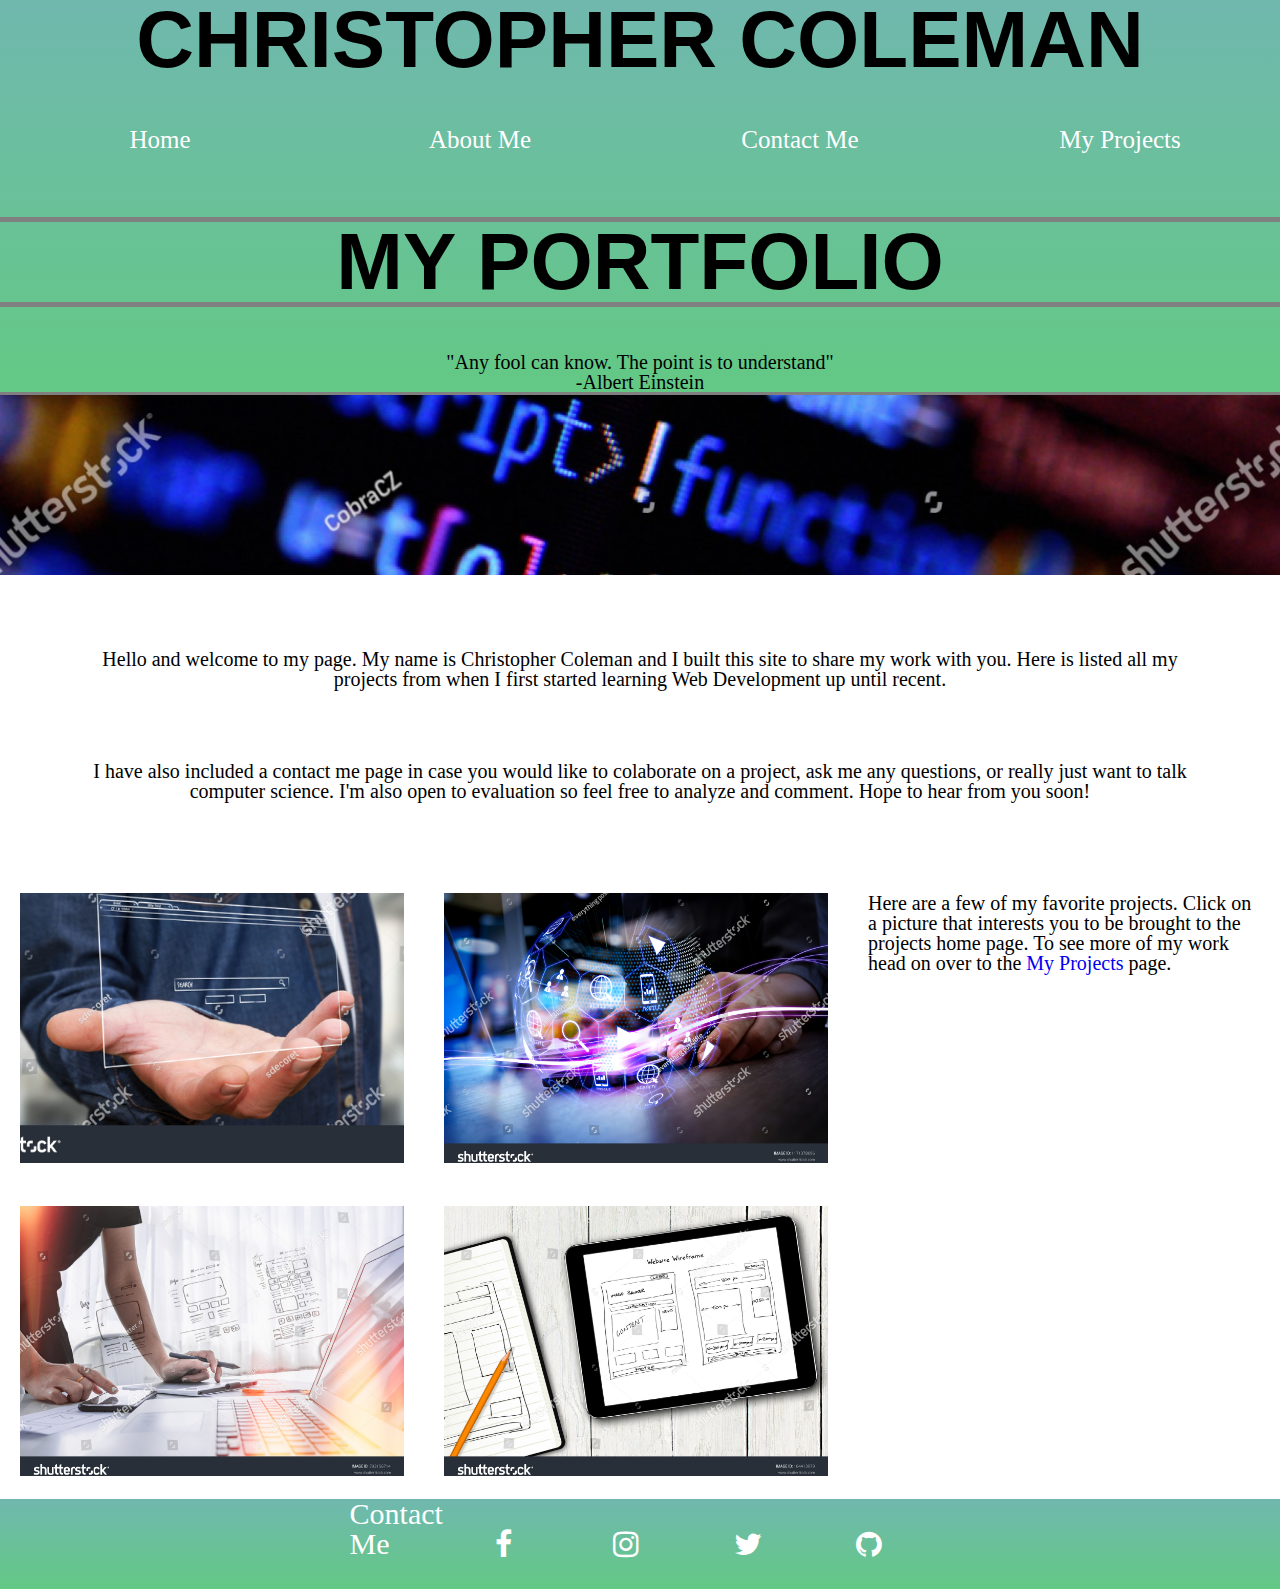
==== index.html @ 4df23dd8 "Done 4 2day" ====
<!DOCTYPE html>
<html lang="en">
<head>
    <meta charset="UTF-8">
    <meta name="viewport" content="width=device-width, initial-scale=1.0">
    <link rel="stylesheet" href="assets/stylesheets/index.css">
    <link rel="stylesheet" href="https://cdnjs.cloudflare.com/ajax/libs/font-awesome/4.7.0/css/font-awesome.min.css">
    <title>Coleman Portfolio | Home</title>
</head>
<body>
    <div class="wrapper">
        <!-- Header -->
        <header class="header">
            <h1>Christopher Coleman</h1>
            <nav class="nav">
                <a href="/index.html">Home</a>
                <a href="/about.html">About Me</a>
                <a href="/contact.html">Contact Me</a>
                <a href="/projects.html">My Projects</a>
            </nav>
            <h1 class="title">My Portfolio</h1>
            <p>"Any fool can know. The point is to understand"<br> -Albert Einstein</p>
        </header>
        
        <!-- Main article: Whats in the site-->
        <article class="welcome">
            <img src="/assets/images/code-pic.jpg" alt="Computer running code">
            <p>Hello and welcome to my page. My name is Christopher Coleman and I built this site to share my work with you. Here is listed all my projects from when I first started learning Web Development up until recent.</p>
            <p>I have also included a contact me page in case you would like to colaborate on a project, ask me any questions, or really just want to talk computer science. I'm also open to evaluation so feel free to analyze and comment. Hope to hear from you soon!</p>
        </article>

        <!-- Gallery -->
        <section  class="sampleProjects">
            <div class="projectsGallery">
                <a href="#"><img src="/assets/images/sampleImage1.jpg" alt="Sample Project One"></a>
                <a href="#"><img src="/assets/images/sampleImage2.jpg" alt="Sample Project One"></a>
                <p>Here are a few of my favorite projects. Click on a picture that interests you to be brought to the projects home page. To see more of my work head on over to the <a href="#">My Projects</a> page.</p>
                <a href="#"><img src="/assets/images/sampleImage3.jpg" alt="Sample Project One"></a>
                <a href="#"><img src="/assets/images/sampleImage4.jpg" alt="Sample Project One"></a>
                
            </div>
        </section>

        <!-- Footer -->
        <footer class="footer">
            <nav class="nav footerNav">
                <p>Contact Me</p>
                <a href="#" class="fa fa-facebook"></a>
                <a href="#" class="fa fa-instagram"></a>
                <a href="#" class="fa fa-twitter"></a>
                <a href="#" class="fa fa-github"></a>

            </nav>
        </footer>
    </div>
</body>
</html>
---- assets/stylesheets/index.css ----
/*
---- CSS Reset ----
*/
html,body,div,span,object,iframe,h1,h2,h3,h4,h5,h6,p,blockquote,pre,abbr,address,cite,code,del,dfn,em,img,ins,kbd,q,samp,small,strong,sub,sup,var,b,i,dl,dt,dd,ol,ul,li,fieldset,form,label,legend,table,caption,tbody,tfoot,thead,tr,th,td,article,aside,canvas,details,figcaption,figure,footer,header,hgroup,menu,nav,section,summary,time,mark,audio,video{margin:0;padding:0;border:0;outline:0;font-size:100%;vertical-align:baseline;background:transparent}
body{line-height:1}
article,aside,details,figcaption,figure,footer,header,hgroup,menu,nav,section{display:block}
nav ul{list-style:none}
blockquote,q{quotes:none}
blockquote:before,blockquote:after,q:before,q:after{content:none}
a{margin:0;padding:0;font-size:100%;vertical-align:baseline;background:transparent}
ins{background-color:#ff9;color:#000;text-decoration:none}
mark{background-color:#ff9;color:#000;font-style:italic;font-weight:bold}
del{text-decoration:line-through}
abbr[title],dfn[title]{border-bottom:1px dotted;cursor:help}
table{border-collapse:collapse;border-spacing:0}
hr{display:block;height:1px;border:0;border-top:1px solid #ccc;margin:1em 0;padding:0}
input,select{vertical-align:middle}


/*
---- Basic Styling ----
*/
html {
    box-sizing: border-box;
    font-size: 62.5%;
}

a {
    text-decoration: none;
}

/*
---- Header Styling ----
*/
.header {
    width: 100vw;
    background-image: -webkit-linear-gradient(rgba(0, 128, 111, 0.562), rgba(1, 167, 56, 0.616));
    border-bottom: 3px solid grey;
}
.header h1 {
    font-size: 8rem;
    text-align: center;
    font-family: 'Segoe UI', Tahoma, Geneva, Verdana, sans-serif;
    margin-bottom: 3vh;
    text-transform: uppercase;
}
.header .nav {
    font-size: 2.5rem;
}
.nav a {
    font-size: 2.5rem;
    text-decoration: none;
    color: white;
    text-align: center;
    border-radius: 20px;
}
.header .nav a:hover {
    color: black;
    background: grey;
    border: 1px solid black;
}
.header .title {
    font-family: 'Trebuchet MS', 'Lucida Sans Unicode', 'Lucida Grande', 'Lucida Sans', Arial, sans-serif;
    text-align: center;
    margin: 5vh 0;
    border-top: 5px solid grey;
    border-bottom: 5px solid grey;
}
.header p {
    font-size: 2rem;
    text-align: center;
    margin-top: 5vh;
}

/*
---- Article Styling ----
*/
.welcome img {
    width: 100vw;
    height: 20vh;
    object-fit: cover;
}
.welcome p {
    font-size: 2rem;
    text-align: center;
    margin: 8vh;
}

/*
---- Gallery Styling ----
*/
.projectsGallery {
    display: flex;
    justify-content: flex-start;
    flex-wrap: wrap;
}
.projectsGallery img {
    flex: 1 1 100%;
    width: 30vw;
    height: 30vh;
    object-fit: cover;
    margin: 20px;
}
.projectsGallery a {
    font-size: 2rem;
}
.sampleProjects p {
    margin: 20px;
    flex: 1 1 10%;
    font-size: 2rem;
}

/*
---- Footer Styling ----
*/
footer {
    width: 100vw;
    background: -webkit-linear-gradient(rgba(0, 128, 111, 0.562), rgba(1, 167, 56, 0.616)); ;
    display: flex;
    justify-content: space-around;
}
footer p{
    font-size: 3rem;
    color: white;
}
footer .fa {
    flex: 1 1 100%;
    padding: 20px;
    font-size: 3rem;
    width: 50px;
    text-align: center;
    text-decoration: none;
}
footer .fa:hover {
    opacity: 0.7;
}

/*
---- Navigation Styling ----
*/
nav {
    display: flex;
    justify-content: space-between;
}

nav a{
    flex: 1;
    margin: 10px;
    padding: 10px;
}
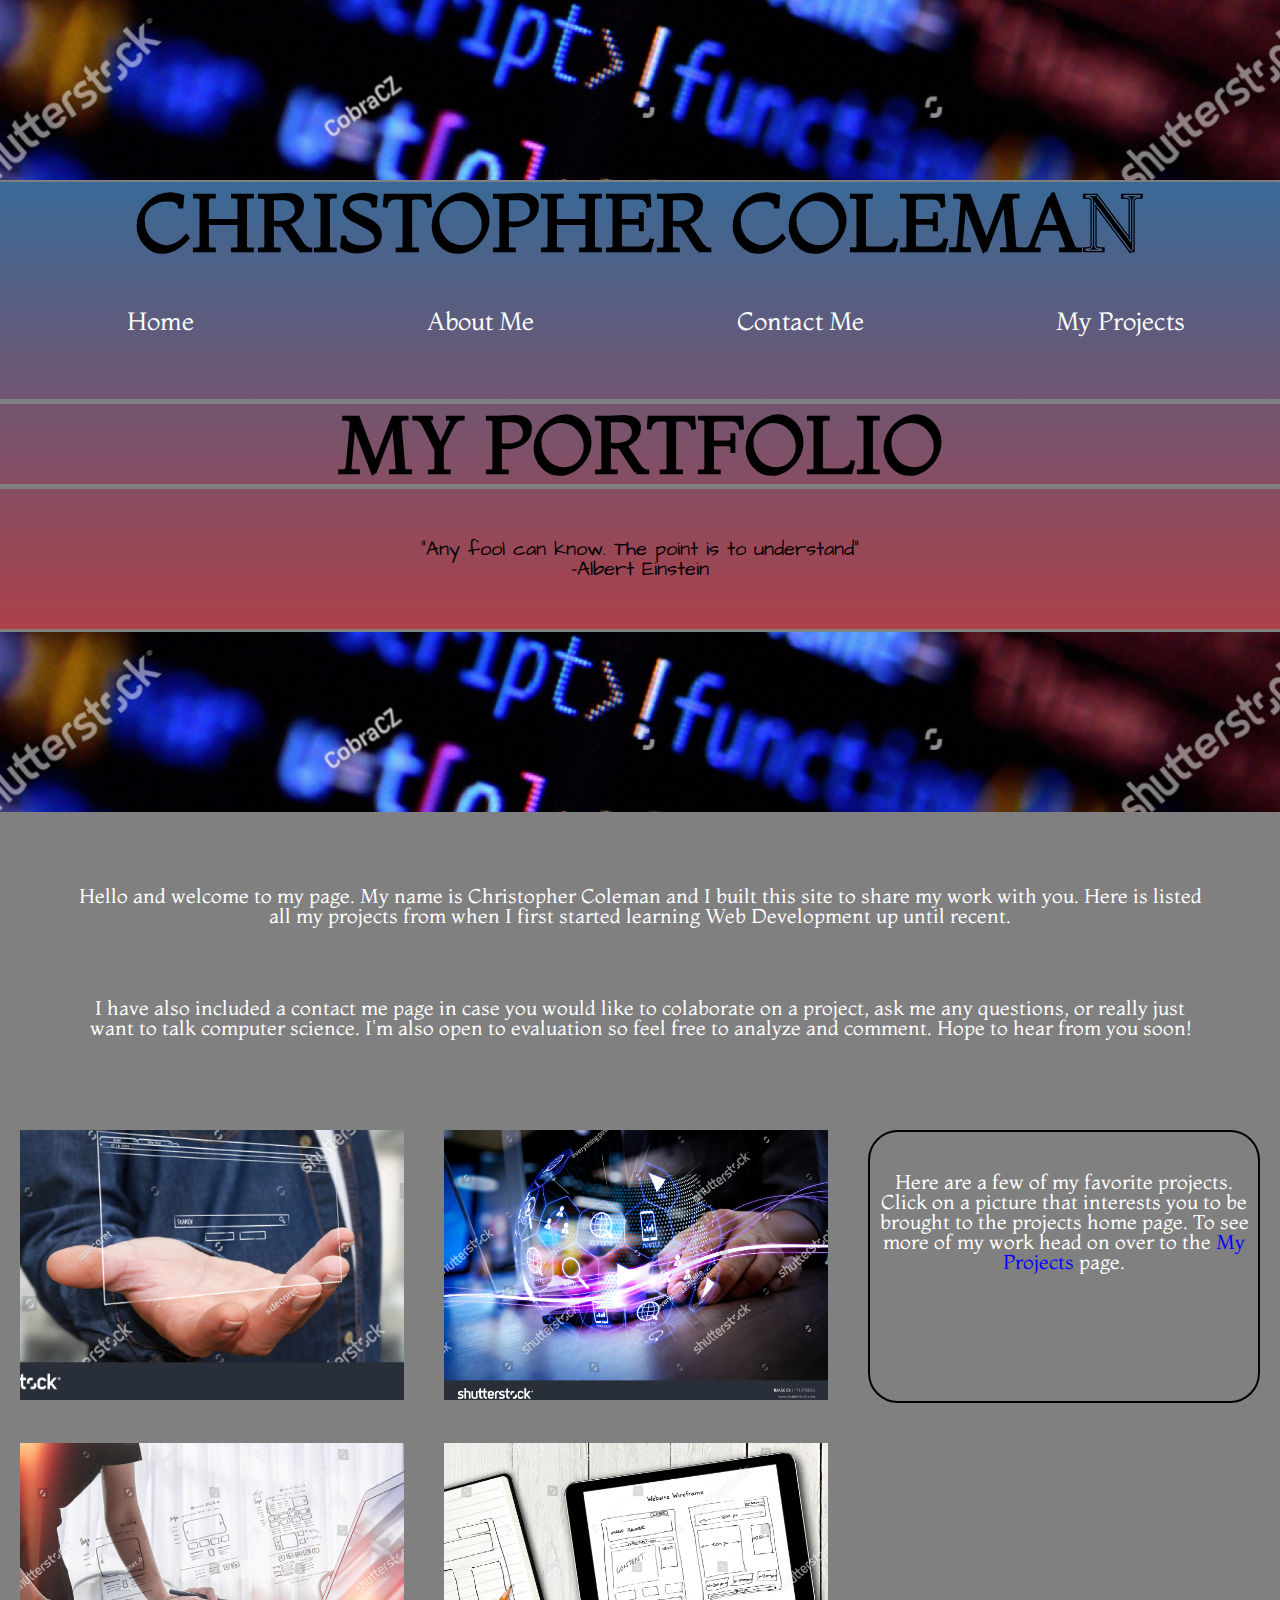
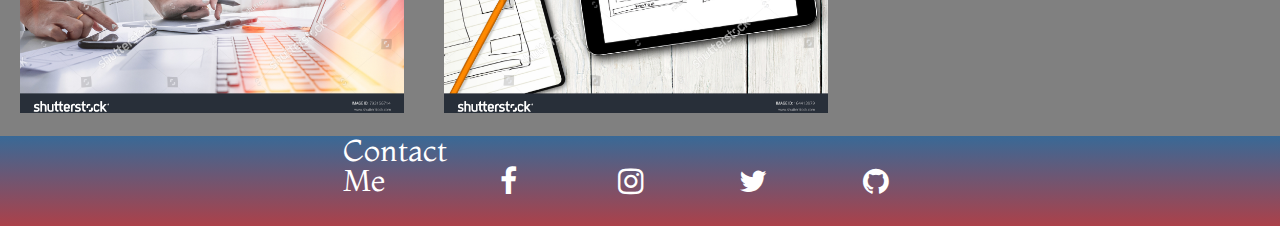
==== commit 123dfd9b: "Design edits" ====
--- a/index.html
+++ b/index.html
@@ -5,10 +5,13 @@
     <meta name="viewport" content="width=device-width, initial-scale=1.0">
     <link rel="stylesheet" href="assets/stylesheets/index.css">
     <link rel="stylesheet" href="https://cdnjs.cloudflare.com/ajax/libs/font-awesome/4.7.0/css/font-awesome.min.css">
-    <title>Coleman Portfolio | Home</title>
+    <link href="https://fonts.googleapis.com/css2?family=Architects+Daughter&family=Montaga&display=swap" rel="stylesheet">    <title>Coleman Portfolio | Home</title>
 </head>
 <body>
     <div class="wrapper">
+        <div class="welcome">
+            <img src="assets/images/code-pic.jpg">
+        </div>
         <!-- Header -->
         <header class="header">
             <h1>Christopher Coleman</h1>
--- a/assets/stylesheets/index.css
+++ b/assets/stylesheets/index.css
@@ -23,6 +23,8 @@
 html {
     box-sizing: border-box;
     font-size: 62.5%;
+    background: grey;
+    font-family: "Montaga";S
 }
 
 a {
@@ -34,13 +36,13 @@
 */
 .header {
     width: 100vw;
-    background-image: -webkit-linear-gradient(rgba(0, 128, 111, 0.562), rgba(1, 167, 56, 0.616));
+    background-image: -webkit-linear-gradient(rgba(1, 87, 168, 0.562), rgba(204, 18, 33, 0.575));
     border-bottom: 3px solid grey;
 }
 .header h1 {
     font-size: 8rem;
     text-align: center;
-    font-family: 'Segoe UI', Tahoma, Geneva, Verdana, sans-serif;
+    font-family: 'Montaga', Tahoma, Geneva, Verdana, sans-serif;
     margin-bottom: 3vh;
     text-transform: uppercase;
 }
@@ -55,21 +57,20 @@
     border-radius: 20px;
 }
 .header .nav a:hover {
-    color: black;
-    background: grey;
-    border: 1px solid black;
+    opacity: 0.4;
 }
 .header .title {
-    font-family: 'Trebuchet MS', 'Lucida Sans Unicode', 'Lucida Grande', 'Lucida Sans', Arial, sans-serif;
+    font-family: 'Montaga, 'Lucida Sans Unicode', 'Lucida Grande', 'Lucida Sans', Arial, sans-serif;
     text-align: center;
     margin: 5vh 0;
     border-top: 5px solid grey;
     border-bottom: 5px solid grey;
 }
 .header p {
+    font-family: "Architects Daughter";
     font-size: 2rem;
     text-align: center;
-    margin-top: 5vh;
+    margin: 50px 0;
 }
 
 /*
@@ -84,6 +85,7 @@
     font-size: 2rem;
     text-align: center;
     margin: 8vh;
+    color: white;
 }
 
 /*
@@ -91,6 +93,7 @@
 */
 .projectsGallery {
     display: flex;
+    text-align: center;
     justify-content: flex-start;
     flex-wrap: wrap;
 }
@@ -103,11 +106,16 @@
 }
 .projectsGallery a {
     font-size: 2rem;
+    color: blue;
 }
 .sampleProjects p {
+    color:white;
     margin: 20px;
     flex: 1 1 10%;
     font-size: 2rem;
+    border: 2px solid black;
+    padding-top: 40px;
+    border-radius:30px;
 }
 
 /*
@@ -115,7 +123,7 @@
 */
 footer {
     width: 100vw;
-    background: -webkit-linear-gradient(rgba(0, 128, 111, 0.562), rgba(1, 167, 56, 0.616)); ;
+    background-image: -webkit-linear-gradient(rgba(1, 87, 168, 0.562), rgba(204, 18, 33, 0.575));
     display: flex;
     justify-content: space-around;
 }
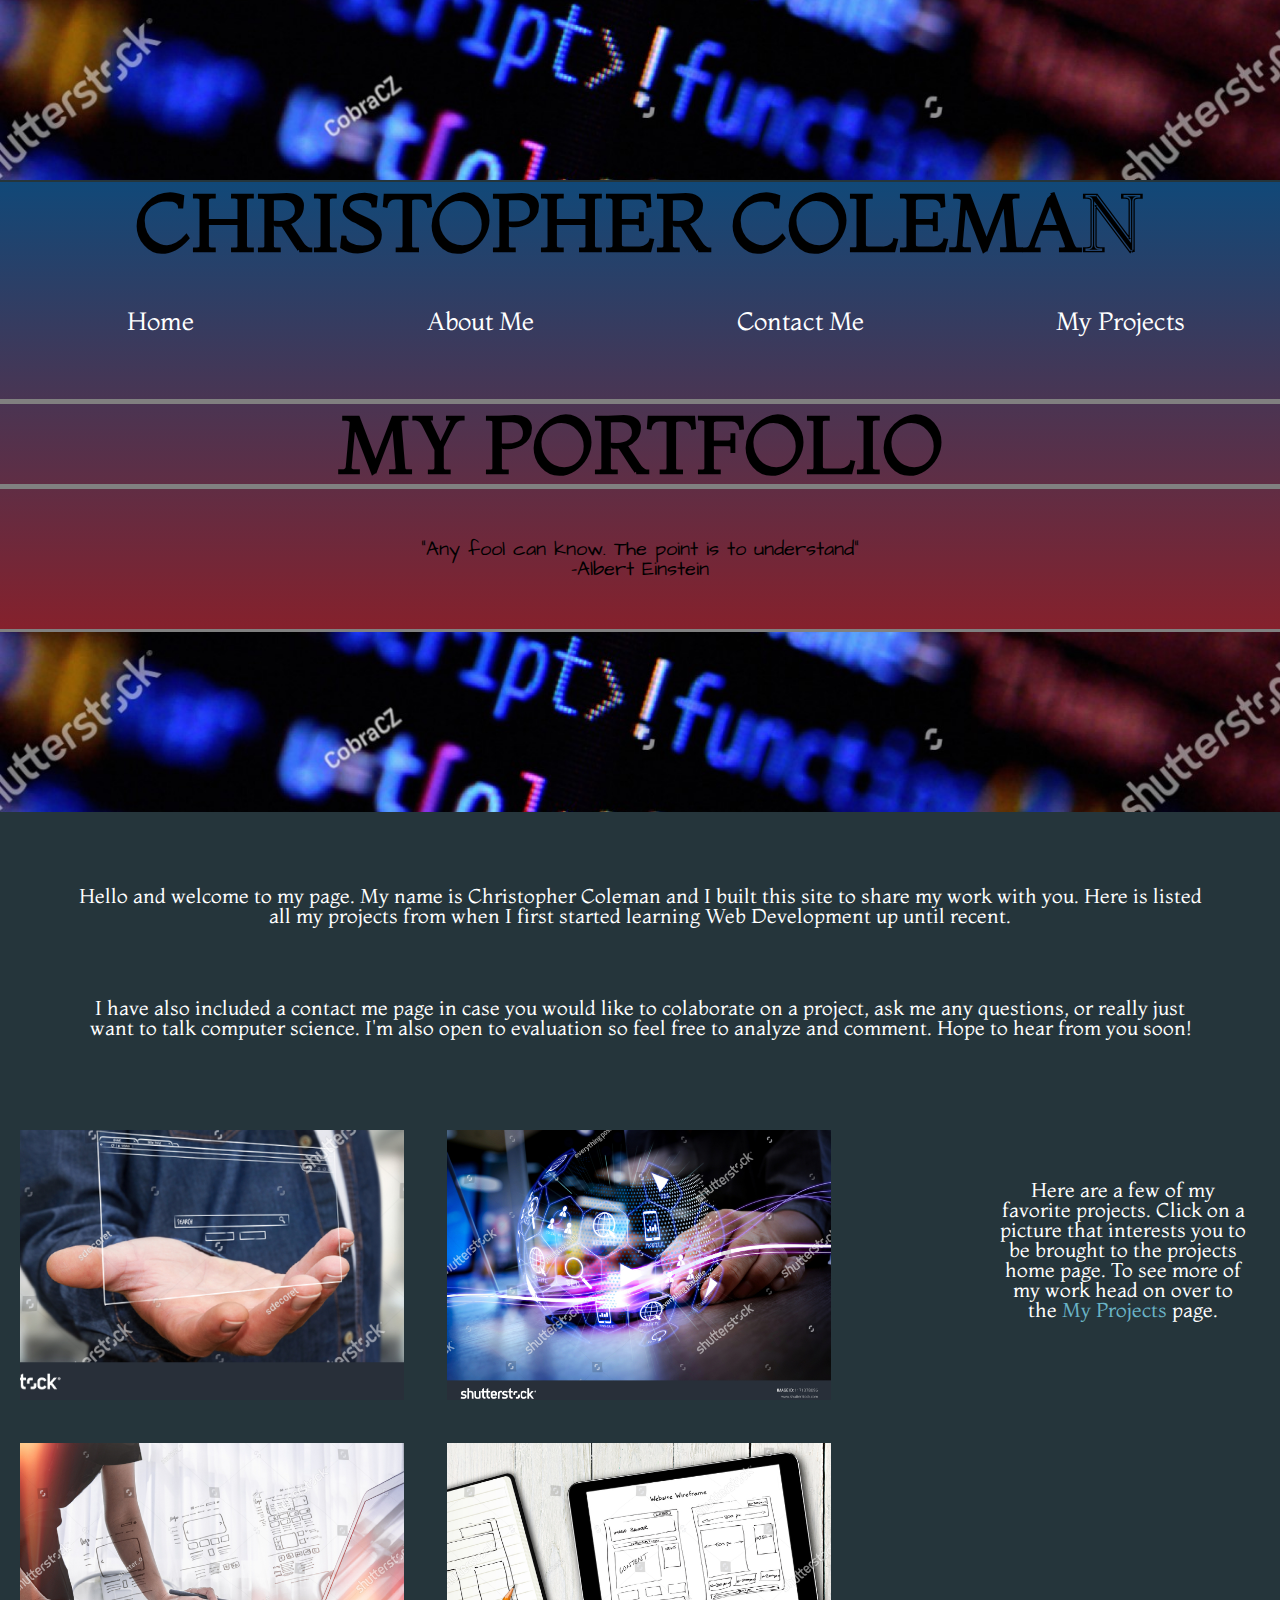
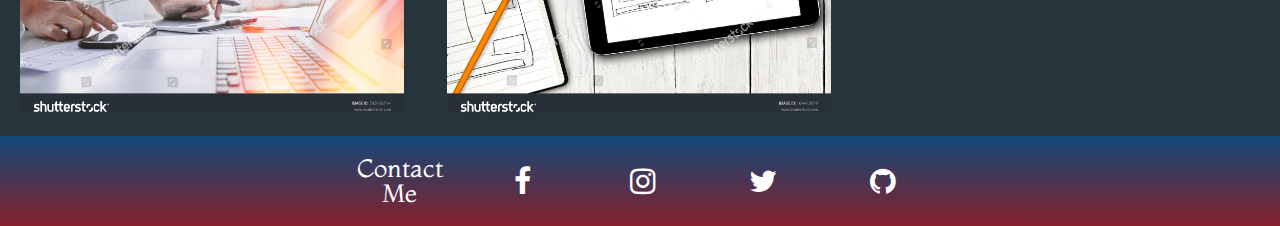
==== commit 45b07491: "Fixed screen size issue" ====
--- a/index.html
+++ b/index.html
@@ -37,22 +37,20 @@
             <div class="projectsGallery">
                 <a href="#"><img src="/assets/images/sampleImage1.jpg" alt="Sample Project One"></a>
                 <a href="#"><img src="/assets/images/sampleImage2.jpg" alt="Sample Project One"></a>
-                <p>Here are a few of my favorite projects. Click on a picture that interests you to be brought to the projects home page. To see more of my work head on over to the <a href="#">My Projects</a> page.</p>
                 <a href="#"><img src="/assets/images/sampleImage3.jpg" alt="Sample Project One"></a>
                 <a href="#"><img src="/assets/images/sampleImage4.jpg" alt="Sample Project One"></a>
-                
             </div>
+            <p>Here are a few of my favorite projects. Click on a picture that interests you to be brought to the projects home page. To see more of my work head on over to the <a id="myProjects" href="#">My Projects</a> page.</p>                
         </section>
 
         <!-- Footer -->
         <footer class="footer">
             <nav class="nav footerNav">
-                <p>Contact Me</p>
+                <a href="/contact.html">Contact Me</a>
                 <a href="#" class="fa fa-facebook"></a>
                 <a href="#" class="fa fa-instagram"></a>
                 <a href="#" class="fa fa-twitter"></a>
                 <a href="#" class="fa fa-github"></a>
-
             </nav>
         </footer>
     </div>
--- a/assets/stylesheets/index.css
+++ b/assets/stylesheets/index.css
@@ -23,7 +23,7 @@
 html {
     box-sizing: border-box;
     font-size: 62.5%;
-    background: grey;
+    background: rgb(37, 53, 59);
     font-family: "Montaga";S
 }
 
@@ -91,13 +91,11 @@
 /*
 ---- Gallery Styling ----
 */
-.projectsGallery {
-    display: flex;
-    text-align: center;
-    justify-content: flex-start;
-    flex-wrap: wrap;
-}
-.projectsGallery img {
+.sampleProjects {
+    display: flex;
+    flex-flow: center wrap;
+}
+.sampleProjects img {
     flex: 1 1 100%;
     width: 30vw;
     height: 30vh;
@@ -109,14 +107,20 @@
     color: blue;
 }
 .sampleProjects p {
+    text-align: center;
     color:white;
-    margin: 20px;
-    flex: 1 1 10%;
-    font-size: 2rem;
-    border: 2px solid black;
+    margin: 30px;
+    flex: 1 1 35%;
+    font-size: 2rem;
     padding-top: 40px;
-    border-radius:30px;
-}
+}
+#myProjects {
+    color: rgb(106, 180, 199);
+}
+#myProjects:hover {
+    opacity: 0.5;
+}
+
 
 /*
 ---- Footer Styling ----
@@ -155,4 +159,43 @@
     flex: 1;
     margin: 10px;
     padding: 10px;
+}
+
+.footerNav {
+    display: flex;
+    justify-content: space-around;
+}
+
+.footerNav p {
+    flex: 1 1 100%;
+}
+
+@media screen and (max-width: 700px) {
+    .footerNav .fa {
+        display: none;
+    }
+    .sampleProjects {
+        display: flex;
+        flex-direction: column;
+        flex-flow: center wrap;
+    }
+    .sampleProjects img {
+        flex: 1 1 100%;
+        width: 30vw;
+        height: 30vh;
+        object-fit: cover;
+        margin: 20px;
+    }
+    .projectsGallery a {
+        font-size: 2rem;
+        color: blue;
+    }
+    .sampleProjects p {
+        text-align: center;
+        color:white;
+        margin: 30px;
+        flex: 1 1 35%;
+        font-size: 2rem;
+        padding-top: 40px;
+    }
 }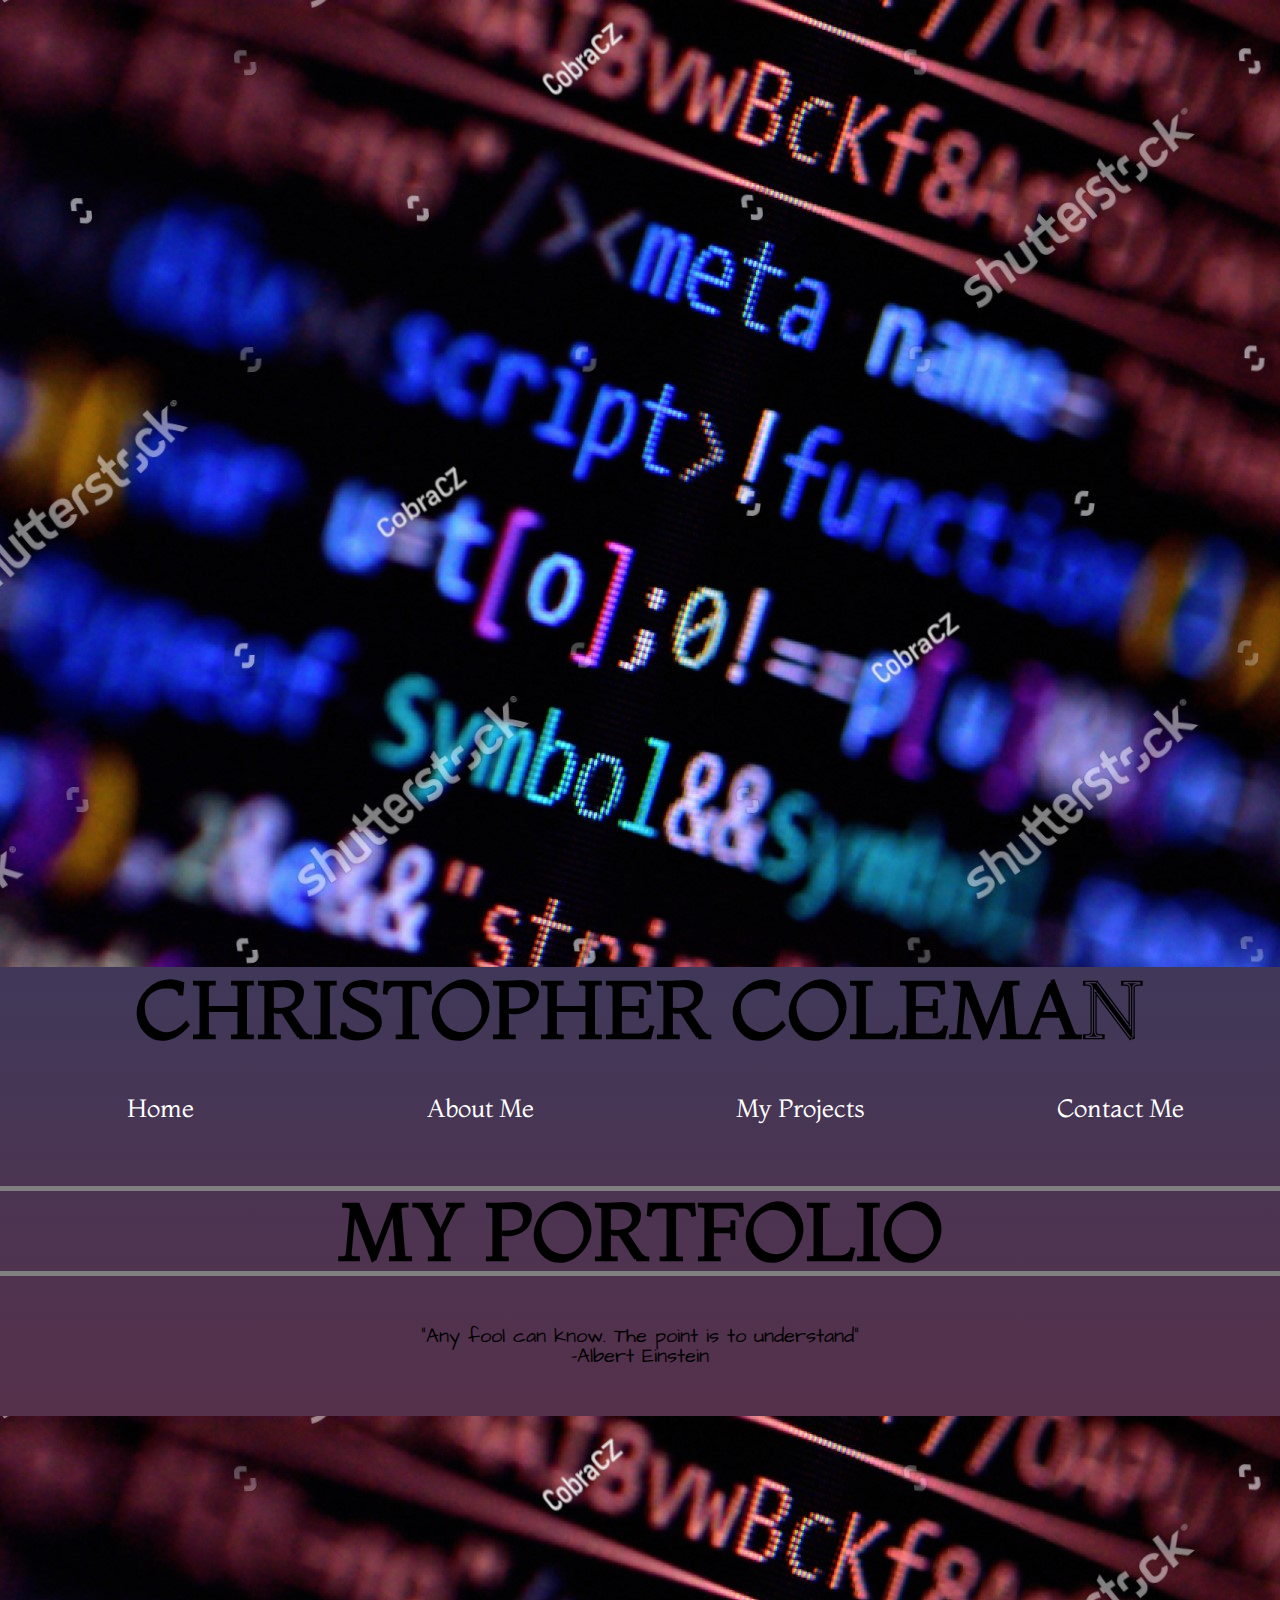
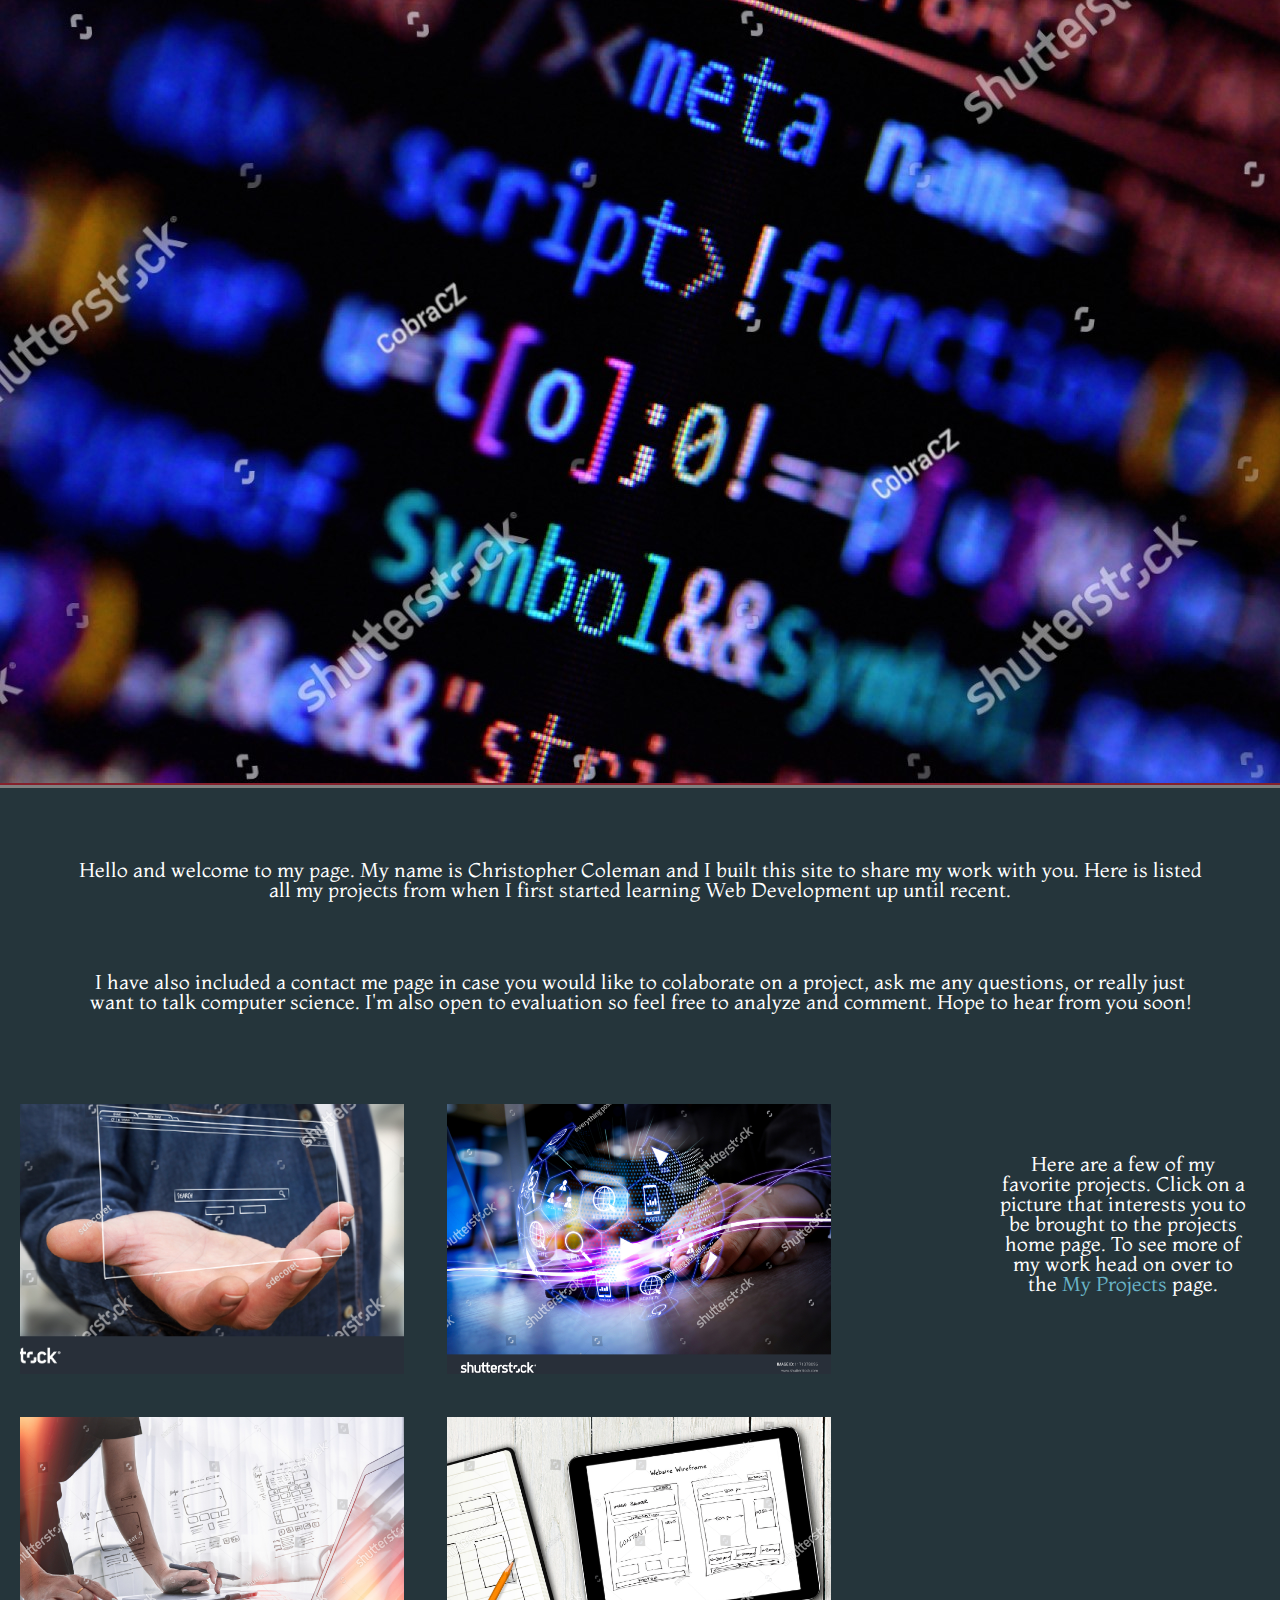
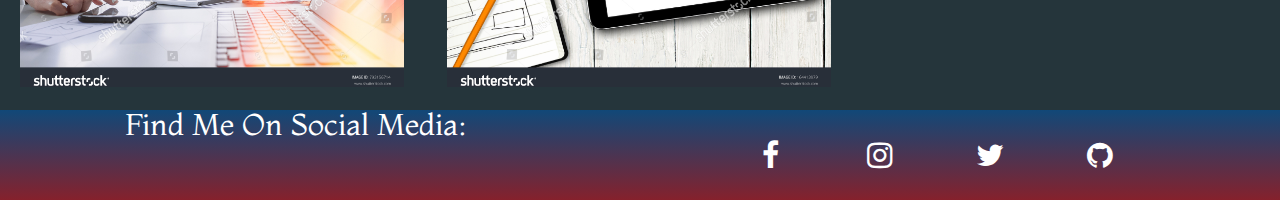
==== commit 40d62ede: "Add files via upload" ====
--- a/index.html
+++ b/index.html
@@ -1,58 +1,57 @@
-<!DOCTYPE html>
-<html lang="en">
-<head>
-    <meta charset="UTF-8">
-    <meta name="viewport" content="width=device-width, initial-scale=1.0">
-    <link rel="stylesheet" href="assets/stylesheets/index.css">
-    <link rel="stylesheet" href="https://cdnjs.cloudflare.com/ajax/libs/font-awesome/4.7.0/css/font-awesome.min.css">
-    <link href="https://fonts.googleapis.com/css2?family=Architects+Daughter&family=Montaga&display=swap" rel="stylesheet">    <title>Coleman Portfolio | Home</title>
-</head>
-<body>
-    <div class="wrapper">
-        <div class="welcome">
-            <img src="assets/images/code-pic.jpg">
-        </div>
-        <!-- Header -->
-        <header class="header">
-            <h1>Christopher Coleman</h1>
-            <nav class="nav">
-                <a href="/index.html">Home</a>
-                <a href="/about.html">About Me</a>
-                <a href="/contact.html">Contact Me</a>
-                <a href="/projects.html">My Projects</a>
-            </nav>
-            <h1 class="title">My Portfolio</h1>
-            <p>"Any fool can know. The point is to understand"<br> -Albert Einstein</p>
-        </header>
-        
-        <!-- Main article: Whats in the site-->
-        <article class="welcome">
-            <img src="/assets/images/code-pic.jpg" alt="Computer running code">
-            <p>Hello and welcome to my page. My name is Christopher Coleman and I built this site to share my work with you. Here is listed all my projects from when I first started learning Web Development up until recent.</p>
-            <p>I have also included a contact me page in case you would like to colaborate on a project, ask me any questions, or really just want to talk computer science. I'm also open to evaluation so feel free to analyze and comment. Hope to hear from you soon!</p>
-        </article>
-
-        <!-- Gallery -->
-        <section  class="sampleProjects">
-            <div class="projectsGallery">
-                <a href="#"><img src="/assets/images/sampleImage1.jpg" alt="Sample Project One"></a>
-                <a href="#"><img src="/assets/images/sampleImage2.jpg" alt="Sample Project One"></a>
-                <a href="#"><img src="/assets/images/sampleImage3.jpg" alt="Sample Project One"></a>
-                <a href="#"><img src="/assets/images/sampleImage4.jpg" alt="Sample Project One"></a>
-            </div>
-            <p>Here are a few of my favorite projects. Click on a picture that interests you to be brought to the projects home page. To see more of my work head on over to the <a id="myProjects" href="#">My Projects</a> page.</p>                
-        </section>
-
-        <!-- Footer -->
-        <footer class="footer">
-            <nav class="nav footerNav">
-                <a href="/contact.html">Contact Me</a>
-                <a href="#" class="fa fa-facebook"></a>
-                <a href="#" class="fa fa-instagram"></a>
-                <a href="#" class="fa fa-twitter"></a>
-                <a href="#" class="fa fa-github"></a>
-            </nav>
-        </footer>
-    </div>
-</body>
+<!DOCTYPE html>
+<html lang="en">
+<head>
+    <meta charset="UTF-8">
+    <meta name="viewport" content="width=device-width, initial-scale=1.0">
+    <link rel="stylesheet" href="assets/stylesheets/index.css">
+    <link rel="stylesheet" href="https://cdnjs.cloudflare.com/ajax/libs/font-awesome/4.7.0/css/font-awesome.min.css">
+    <link href="https://fonts.googleapis.com/css2?family=Architects+Daughter&family=Montaga&display=swap" rel="stylesheet">    <title>Coleman Portfolio | Home</title>
+</head>
+<body>
+    <div class="wrapper">
+
+        <!-- Header -->
+        <header class="header">
+            <img class="headerImage" src="assets/images/code-pic.jpg">
+            <h1>Christopher Coleman</h1>
+            <nav class="nav">
+                <a href="/index.html">Home</a>
+                <a href="/about.html">About Me</a>
+                <a href="/projects.html">My Projects</a>
+                <a href="/contact.html">Contact Me</a>
+            </nav>
+            <h1 class="title">My Portfolio</h1>
+            <p>"Any fool can know. The point is to understand"<br> -Albert Einstein</p>
+            <img class="headerImage headerImage2" src="/assets/images/code-pic.jpg" alt="Computer running code">
+        </header>
+        
+        <!-- Main article: Whats in the site-->
+        <article class="welcome">
+            <p>Hello and welcome to my page. My name is Christopher Coleman and I built this site to share my work with you. Here is listed all my projects from when I first started learning Web Development up until recent.</p>
+            <p>I have also included a contact me page in case you would like to colaborate on a project, ask me any questions, or really just want to talk computer science. I'm also open to evaluation so feel free to analyze and comment. Hope to hear from you soon!</p>
+        </article>
+
+        <!-- Gallery -->
+        <section  class="sampleProjects">
+            <div class="projectsGallery">
+                <a href="#"><img src="/assets/images/sampleImage1.jpg" alt="Sample Project One"></a>
+                <a href="#"><img src="/assets/images/sampleImage2.jpg" alt="Sample Project One"></a>
+                <a href="#"><img src="/assets/images/sampleImage3.jpg" alt="Sample Project One"></a>
+                <a href="#"><img src="/assets/images/sampleImage4.jpg" alt="Sample Project One"></a>
+            </div>
+            <p>Here are a few of my favorite projects. Click on a picture that interests you to be brought to the projects home page. To see more of my work head on over to the <a id="myProjects" href="#">My Projects</a> page.</p>                
+        </section>
+
+        <!-- Footer -->
+        <footer class="footer">
+            <p>Find Me On Social Media: </p>
+            <nav class="nav footerNav">
+                <a href="#" class="fa fa-facebook"></a>
+                <a href="#" class="fa fa-instagram"></a>
+                <a href="#" class="fa fa-twitter"></a>
+                <a href="#" class="fa fa-github"></a>
+            </nav>
+        </footer>
+    </div>
+</body>
 </html>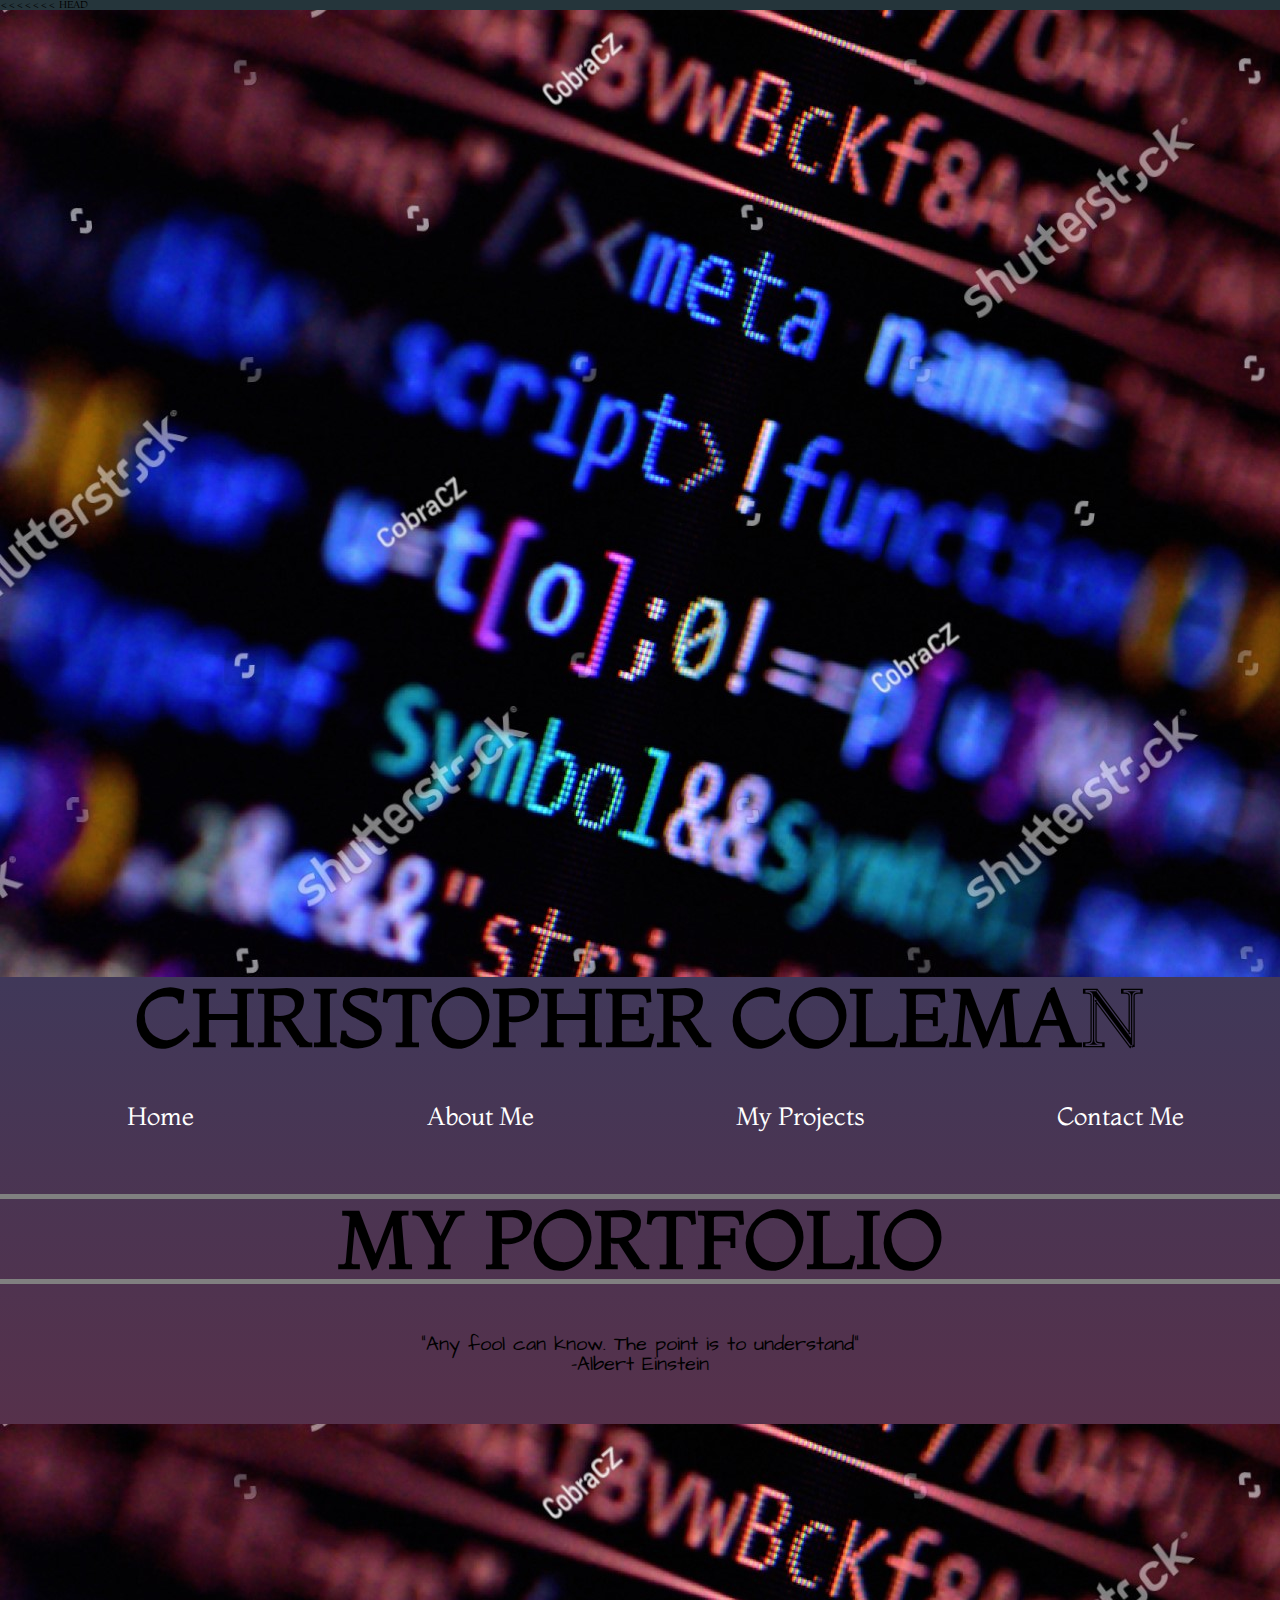
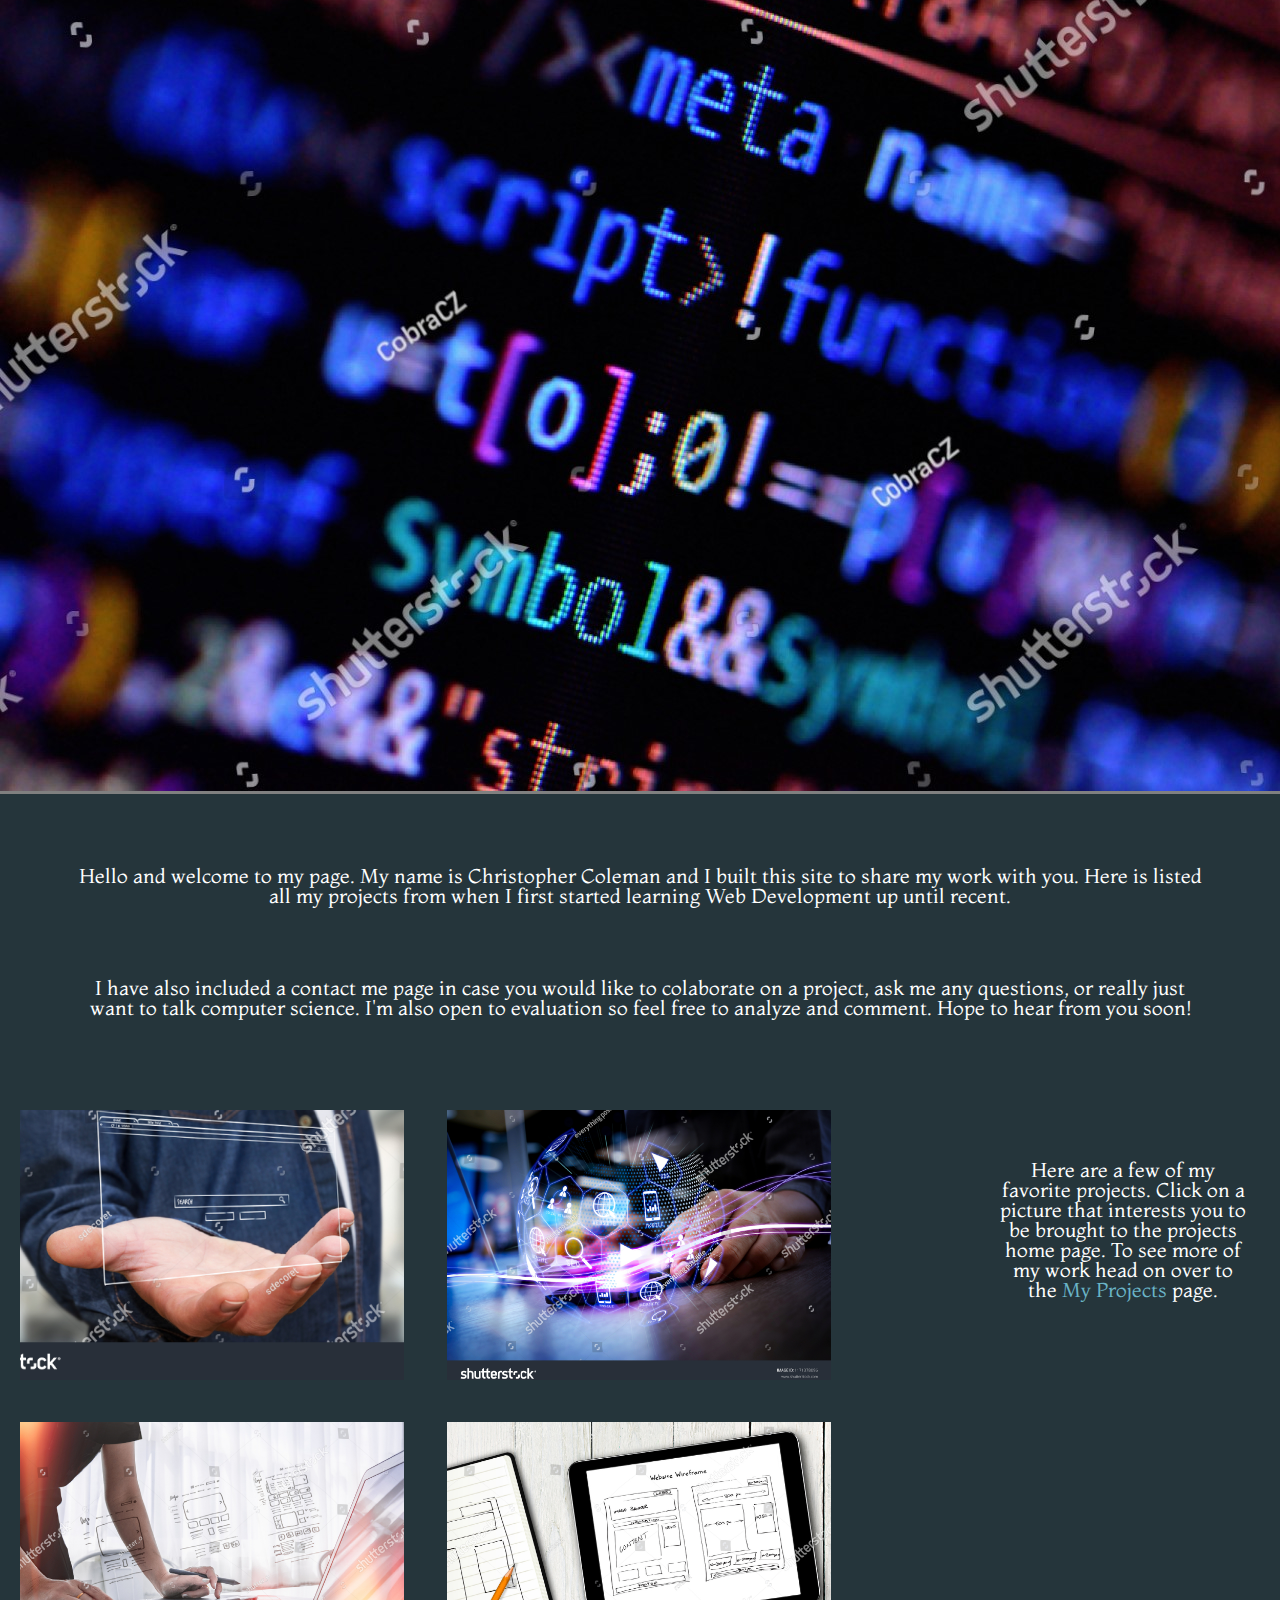
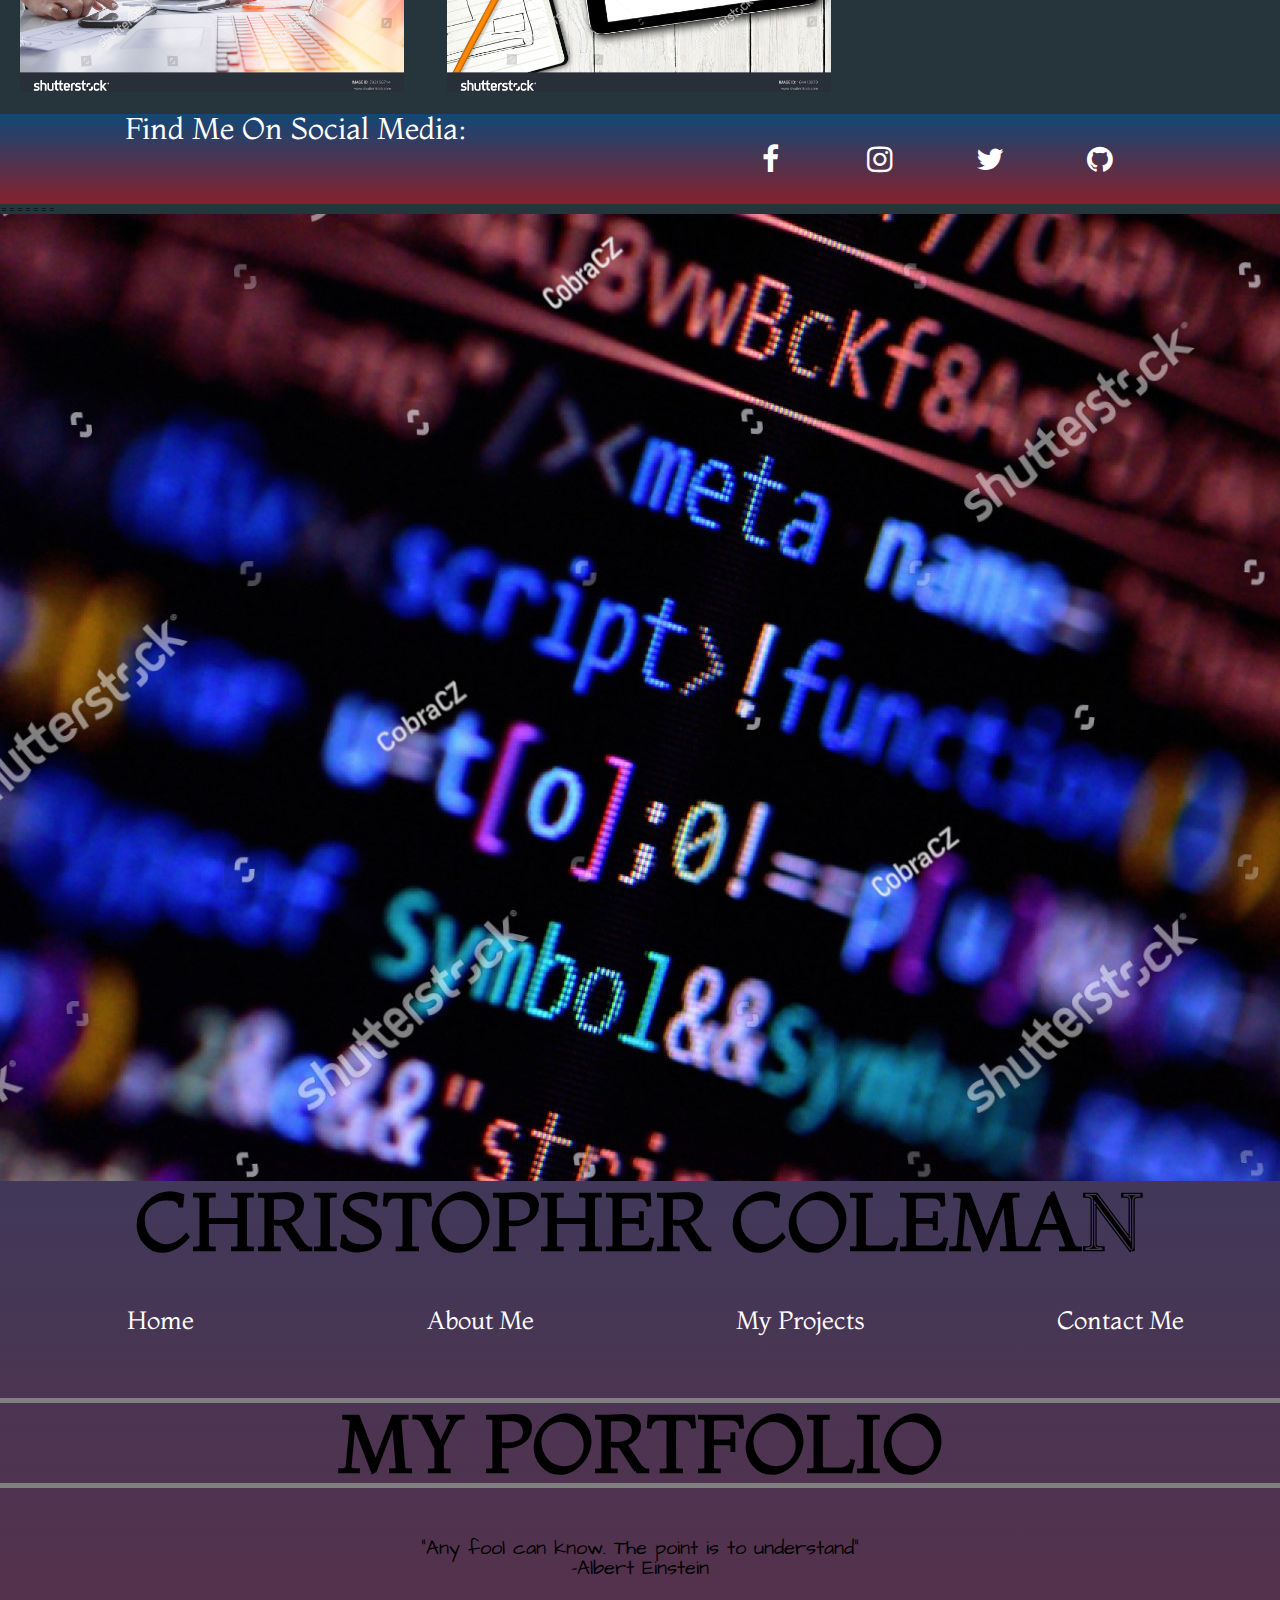
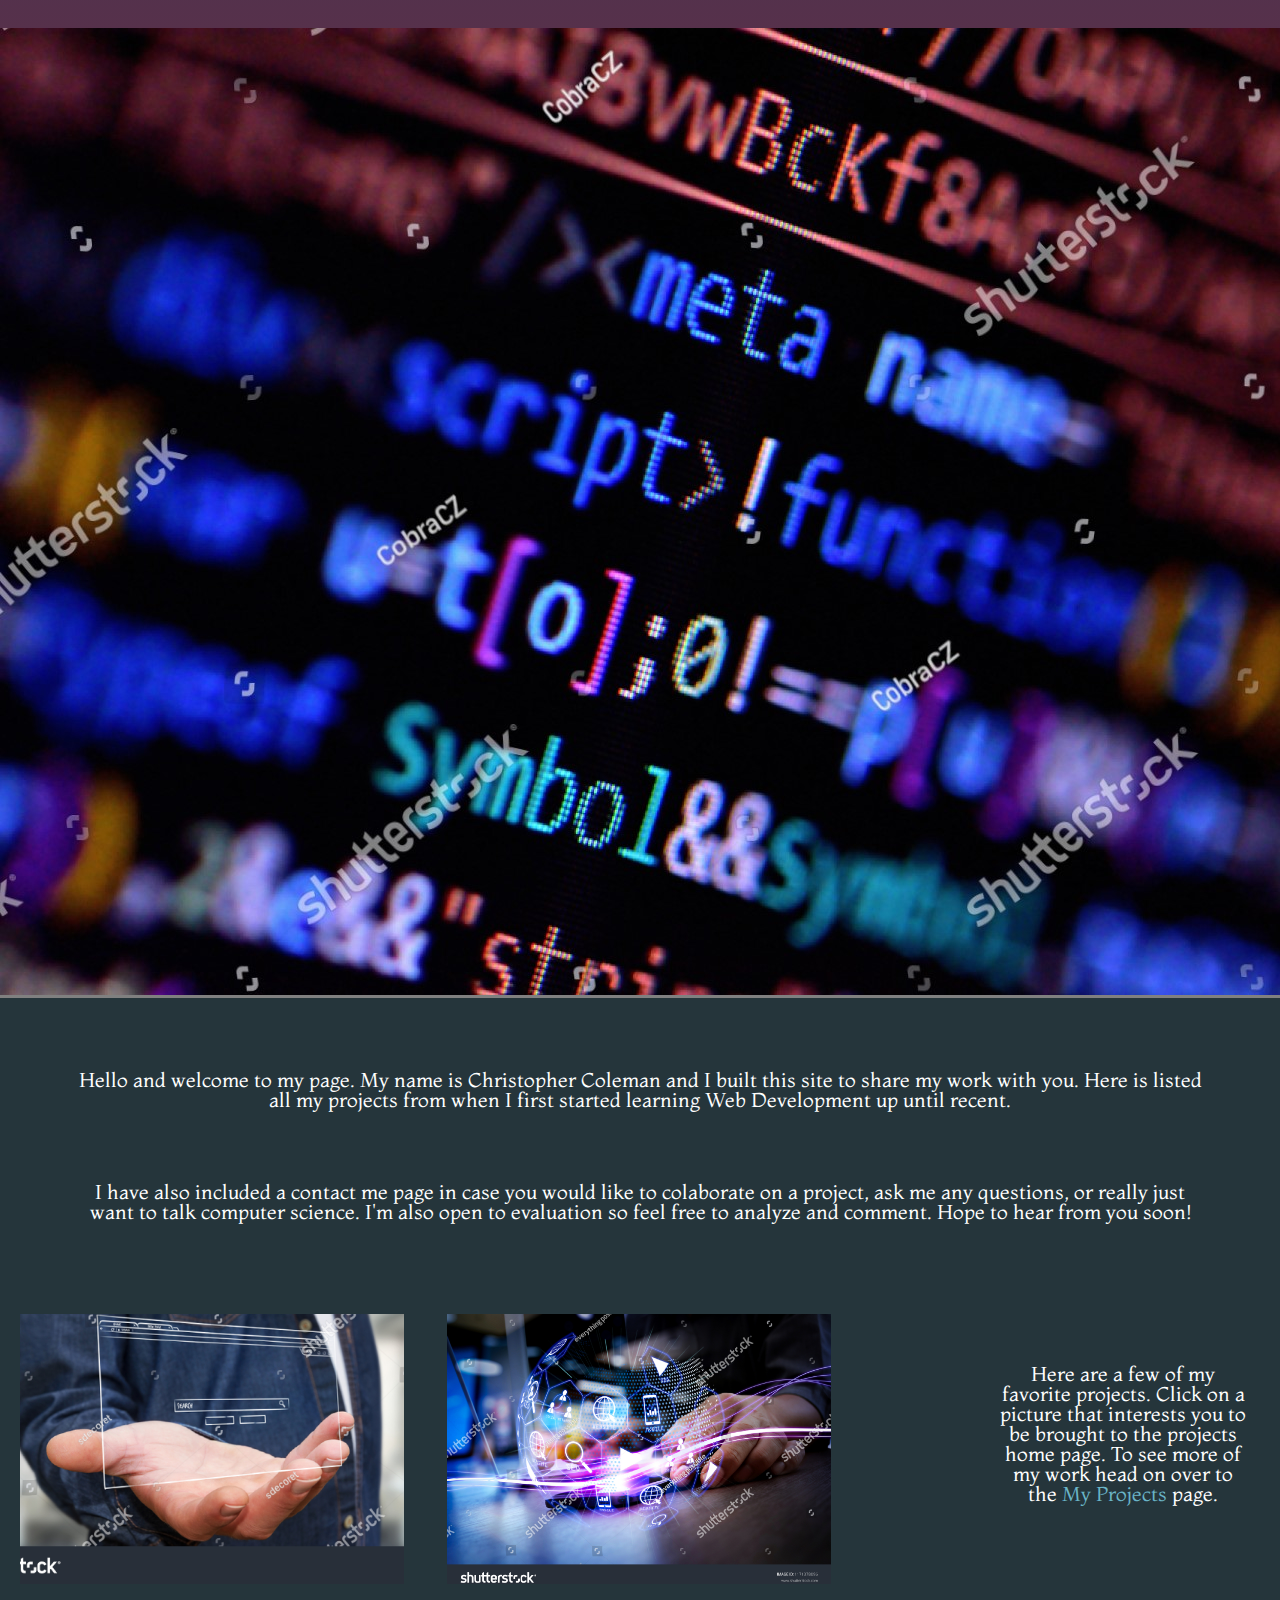
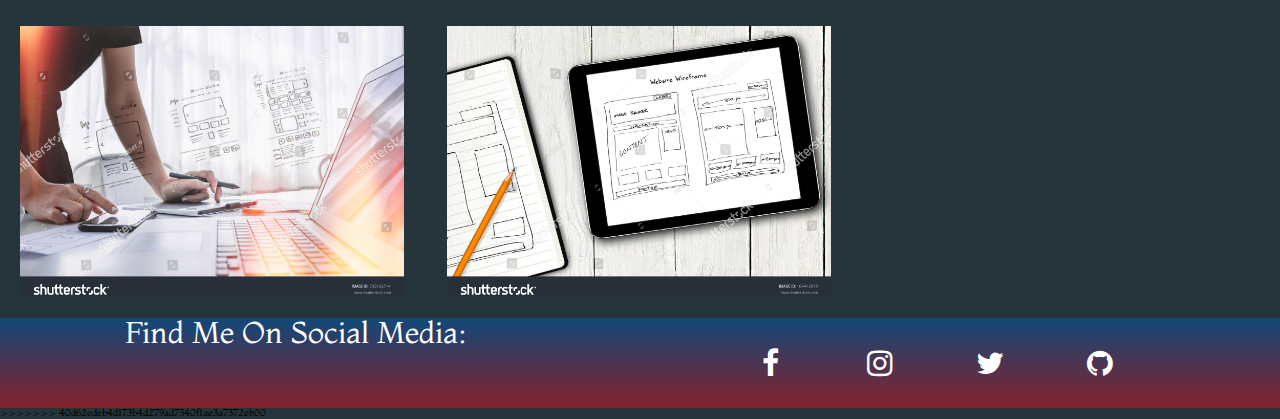
==== commit a7ea7678: "Added media queries" ====
--- a/index.html
+++ b/index.html
@@ -1,57 +1,116 @@
-<!DOCTYPE html>
-<html lang="en">
-<head>
-    <meta charset="UTF-8">
-    <meta name="viewport" content="width=device-width, initial-scale=1.0">
-    <link rel="stylesheet" href="assets/stylesheets/index.css">
-    <link rel="stylesheet" href="https://cdnjs.cloudflare.com/ajax/libs/font-awesome/4.7.0/css/font-awesome.min.css">
-    <link href="https://fonts.googleapis.com/css2?family=Architects+Daughter&family=Montaga&display=swap" rel="stylesheet">    <title>Coleman Portfolio | Home</title>
-</head>
-<body>
-    <div class="wrapper">
-
-        <!-- Header -->
-        <header class="header">
-            <img class="headerImage" src="assets/images/code-pic.jpg">
-            <h1>Christopher Coleman</h1>
-            <nav class="nav">
-                <a href="/index.html">Home</a>
-                <a href="/about.html">About Me</a>
-                <a href="/projects.html">My Projects</a>
-                <a href="/contact.html">Contact Me</a>
-            </nav>
-            <h1 class="title">My Portfolio</h1>
-            <p>"Any fool can know. The point is to understand"<br> -Albert Einstein</p>
-            <img class="headerImage headerImage2" src="/assets/images/code-pic.jpg" alt="Computer running code">
-        </header>
-        
-        <!-- Main article: Whats in the site-->
-        <article class="welcome">
-            <p>Hello and welcome to my page. My name is Christopher Coleman and I built this site to share my work with you. Here is listed all my projects from when I first started learning Web Development up until recent.</p>
-            <p>I have also included a contact me page in case you would like to colaborate on a project, ask me any questions, or really just want to talk computer science. I'm also open to evaluation so feel free to analyze and comment. Hope to hear from you soon!</p>
-        </article>
-
-        <!-- Gallery -->
-        <section  class="sampleProjects">
-            <div class="projectsGallery">
-                <a href="#"><img src="/assets/images/sampleImage1.jpg" alt="Sample Project One"></a>
-                <a href="#"><img src="/assets/images/sampleImage2.jpg" alt="Sample Project One"></a>
-                <a href="#"><img src="/assets/images/sampleImage3.jpg" alt="Sample Project One"></a>
-                <a href="#"><img src="/assets/images/sampleImage4.jpg" alt="Sample Project One"></a>
-            </div>
-            <p>Here are a few of my favorite projects. Click on a picture that interests you to be brought to the projects home page. To see more of my work head on over to the <a id="myProjects" href="#">My Projects</a> page.</p>                
-        </section>
-
-        <!-- Footer -->
-        <footer class="footer">
-            <p>Find Me On Social Media: </p>
-            <nav class="nav footerNav">
-                <a href="#" class="fa fa-facebook"></a>
-                <a href="#" class="fa fa-instagram"></a>
-                <a href="#" class="fa fa-twitter"></a>
-                <a href="#" class="fa fa-github"></a>
-            </nav>
-        </footer>
-    </div>
-</body>
+<<<<<<< HEAD
+<!DOCTYPE html>
+<html lang="en">
+<head>
+    <meta charset="UTF-8">
+    <meta name="viewport" content="width=device-width, initial-scale=1.0">
+    <link rel="stylesheet" href="assets/stylesheets/index.css">
+    <link rel="stylesheet" href="https://cdnjs.cloudflare.com/ajax/libs/font-awesome/4.7.0/css/font-awesome.min.css">
+    <link href="https://fonts.googleapis.com/css2?family=Architects+Daughter&family=Montaga&display=swap" rel="stylesheet">    <title>Coleman Portfolio | Home</title>
+</head>
+<body>
+    <div class="wrapper">
+
+        <!-- Header -->
+        <header class="header">
+            <img class="headerImage" src="assets/images/code-pic.jpg">
+            <h1>Christopher Coleman</h1>
+            <nav class="nav">
+                <a href="/index.html">Home</a>
+                <a href="/about.html">About Me</a>
+                <a href="/projects.html">My Projects</a>
+                <a href="/contact.html">Contact Me</a>
+            </nav>
+            <h1 class="title">My Portfolio</h1>
+            <p>"Any fool can know. The point is to understand"<br> -Albert Einstein</p>
+            <img class="headerImage headerImage2" src="/assets/images/code-pic.jpg" alt="Computer running code">
+        </header>
+        
+        <!-- Main article: Whats in the site-->
+        <article class="welcome">
+            <p>Hello and welcome to my page. My name is Christopher Coleman and I built this site to share my work with you. Here is listed all my projects from when I first started learning Web Development up until recent.</p>
+            <p>I have also included a contact me page in case you would like to colaborate on a project, ask me any questions, or really just want to talk computer science. I'm also open to evaluation so feel free to analyze and comment. Hope to hear from you soon!</p>
+        </article>
+
+        <!-- Gallery -->
+        <section  class="sampleProjects">
+            <div class="projectsGallery">
+                <a href="#"><img src="/assets/images/sampleImage1.jpg" alt="Sample Project One"></a>
+                <a href="#"><img src="/assets/images/sampleImage2.jpg" alt="Sample Project One"></a>
+                <a href="#"><img src="/assets/images/sampleImage3.jpg" alt="Sample Project One"></a>
+                <a href="#"><img src="/assets/images/sampleImage4.jpg" alt="Sample Project One"></a>
+            </div>
+            <p>Here are a few of my favorite projects. Click on a picture that interests you to be brought to the projects home page. To see more of my work head on over to the <a id="myProjects" href="#">My Projects</a> page.</p>                
+        </section>
+
+        <!-- Footer -->
+        <footer class="footer">
+            <p>Find Me On Social Media: </p>
+            <nav class="nav footerNav">
+                <a href="#" class="fa fa-facebook"></a>
+                <a href="#" class="fa fa-instagram"></a>
+                <a href="#" class="fa fa-twitter"></a>
+                <a href="#" class="fa fa-github"></a>
+            </nav>
+        </footer>
+    </div>
+</body>
+=======
+<!DOCTYPE html>
+<html lang="en">
+<head>
+    <meta charset="UTF-8">
+    <meta name="viewport" content="width=device-width, initial-scale=1.0">
+    <link rel="stylesheet" href="assets/stylesheets/index.css">
+    <link rel="stylesheet" href="https://cdnjs.cloudflare.com/ajax/libs/font-awesome/4.7.0/css/font-awesome.min.css">
+    <link href="https://fonts.googleapis.com/css2?family=Architects+Daughter&family=Montaga&display=swap" rel="stylesheet">    <title>Coleman Portfolio | Home</title>
+</head>
+<body>
+    <div class="wrapper">
+
+        <!-- Header -->
+        <header class="header">
+            <img class="headerImage" src="assets/images/code-pic.jpg">
+            <h1>Christopher Coleman</h1>
+            <nav class="nav">
+                <a href="/index.html">Home</a>
+                <a href="/about.html">About Me</a>
+                <a href="/projects.html">My Projects</a>
+                <a href="/contact.html">Contact Me</a>
+            </nav>
+            <h1 class="title">My Portfolio</h1>
+            <p>"Any fool can know. The point is to understand"<br> -Albert Einstein</p>
+            <img class="headerImage headerImage2" src="/assets/images/code-pic.jpg" alt="Computer running code">
+        </header>
+        
+        <!-- Main article: Whats in the site-->
+        <article class="welcome">
+            <p>Hello and welcome to my page. My name is Christopher Coleman and I built this site to share my work with you. Here is listed all my projects from when I first started learning Web Development up until recent.</p>
+            <p>I have also included a contact me page in case you would like to colaborate on a project, ask me any questions, or really just want to talk computer science. I'm also open to evaluation so feel free to analyze and comment. Hope to hear from you soon!</p>
+        </article>
+
+        <!-- Gallery -->
+        <section  class="sampleProjects">
+            <div class="projectsGallery">
+                <a href="#"><img src="/assets/images/sampleImage1.jpg" alt="Sample Project One"></a>
+                <a href="#"><img src="/assets/images/sampleImage2.jpg" alt="Sample Project One"></a>
+                <a href="#"><img src="/assets/images/sampleImage3.jpg" alt="Sample Project One"></a>
+                <a href="#"><img src="/assets/images/sampleImage4.jpg" alt="Sample Project One"></a>
+            </div>
+            <p>Here are a few of my favorite projects. Click on a picture that interests you to be brought to the projects home page. To see more of my work head on over to the <a id="myProjects" href="#">My Projects</a> page.</p>                
+        </section>
+
+        <!-- Footer -->
+        <footer class="footer">
+            <p>Find Me On Social Media: </p>
+            <nav class="nav footerNav">
+                <a href="#" class="fa fa-facebook"></a>
+                <a href="#" class="fa fa-instagram"></a>
+                <a href="#" class="fa fa-twitter"></a>
+                <a href="#" class="fa fa-github"></a>
+            </nav>
+        </footer>
+    </div>
+</body>
+>>>>>>> 40d62edeb4d173b4d279ad7340f1ae3a7372eb00
 </html>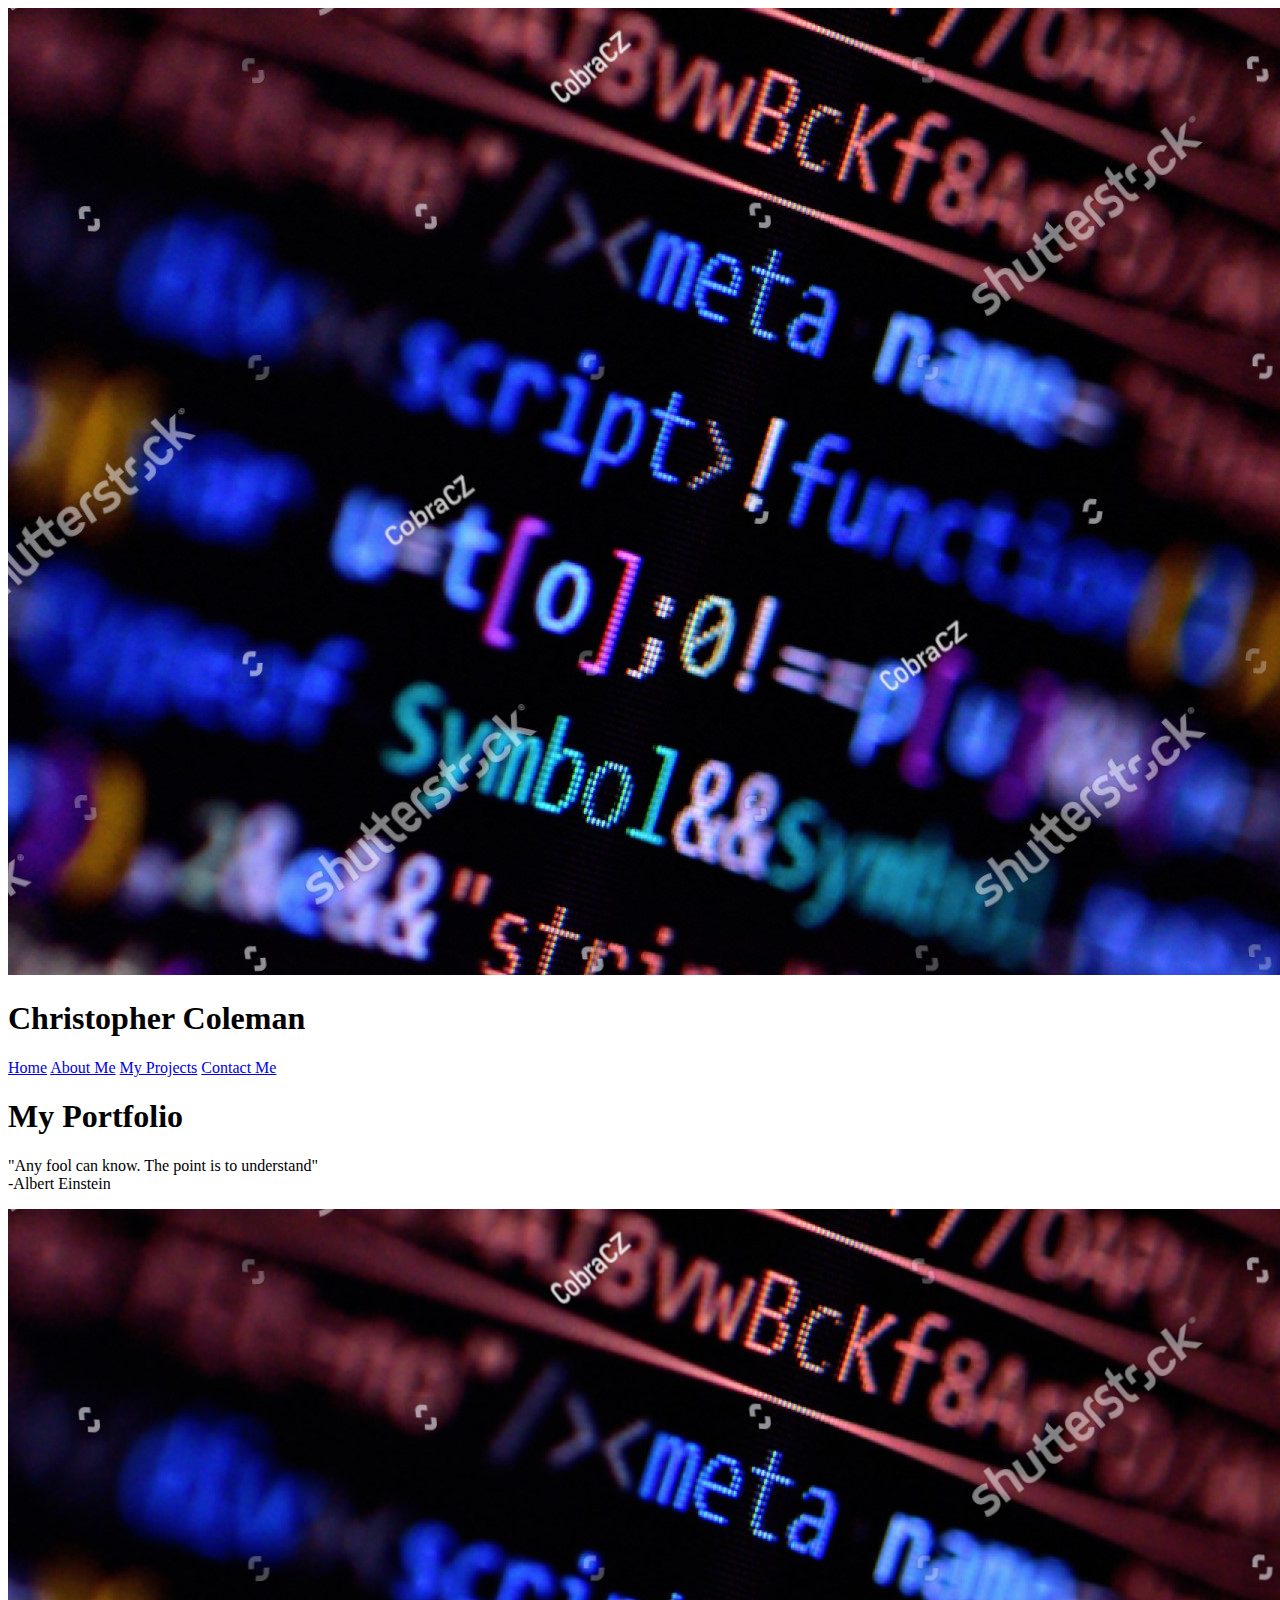
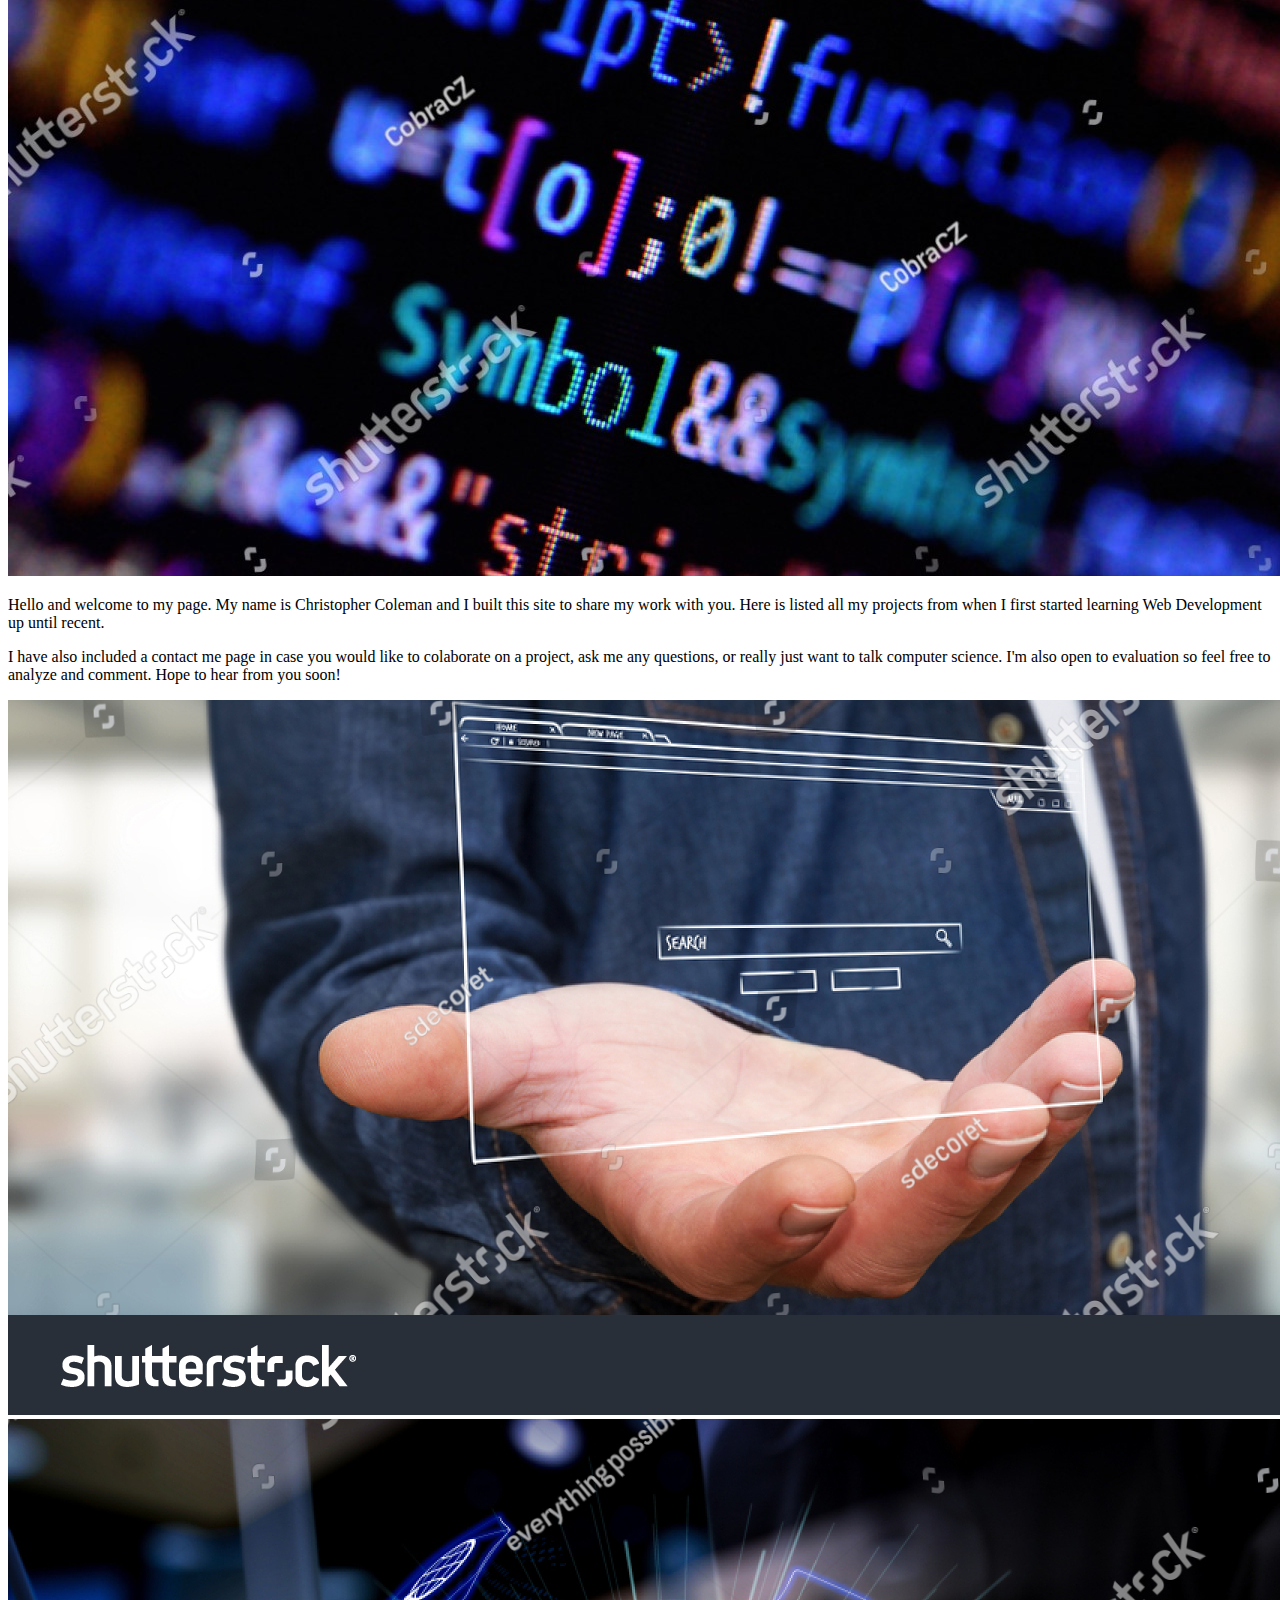
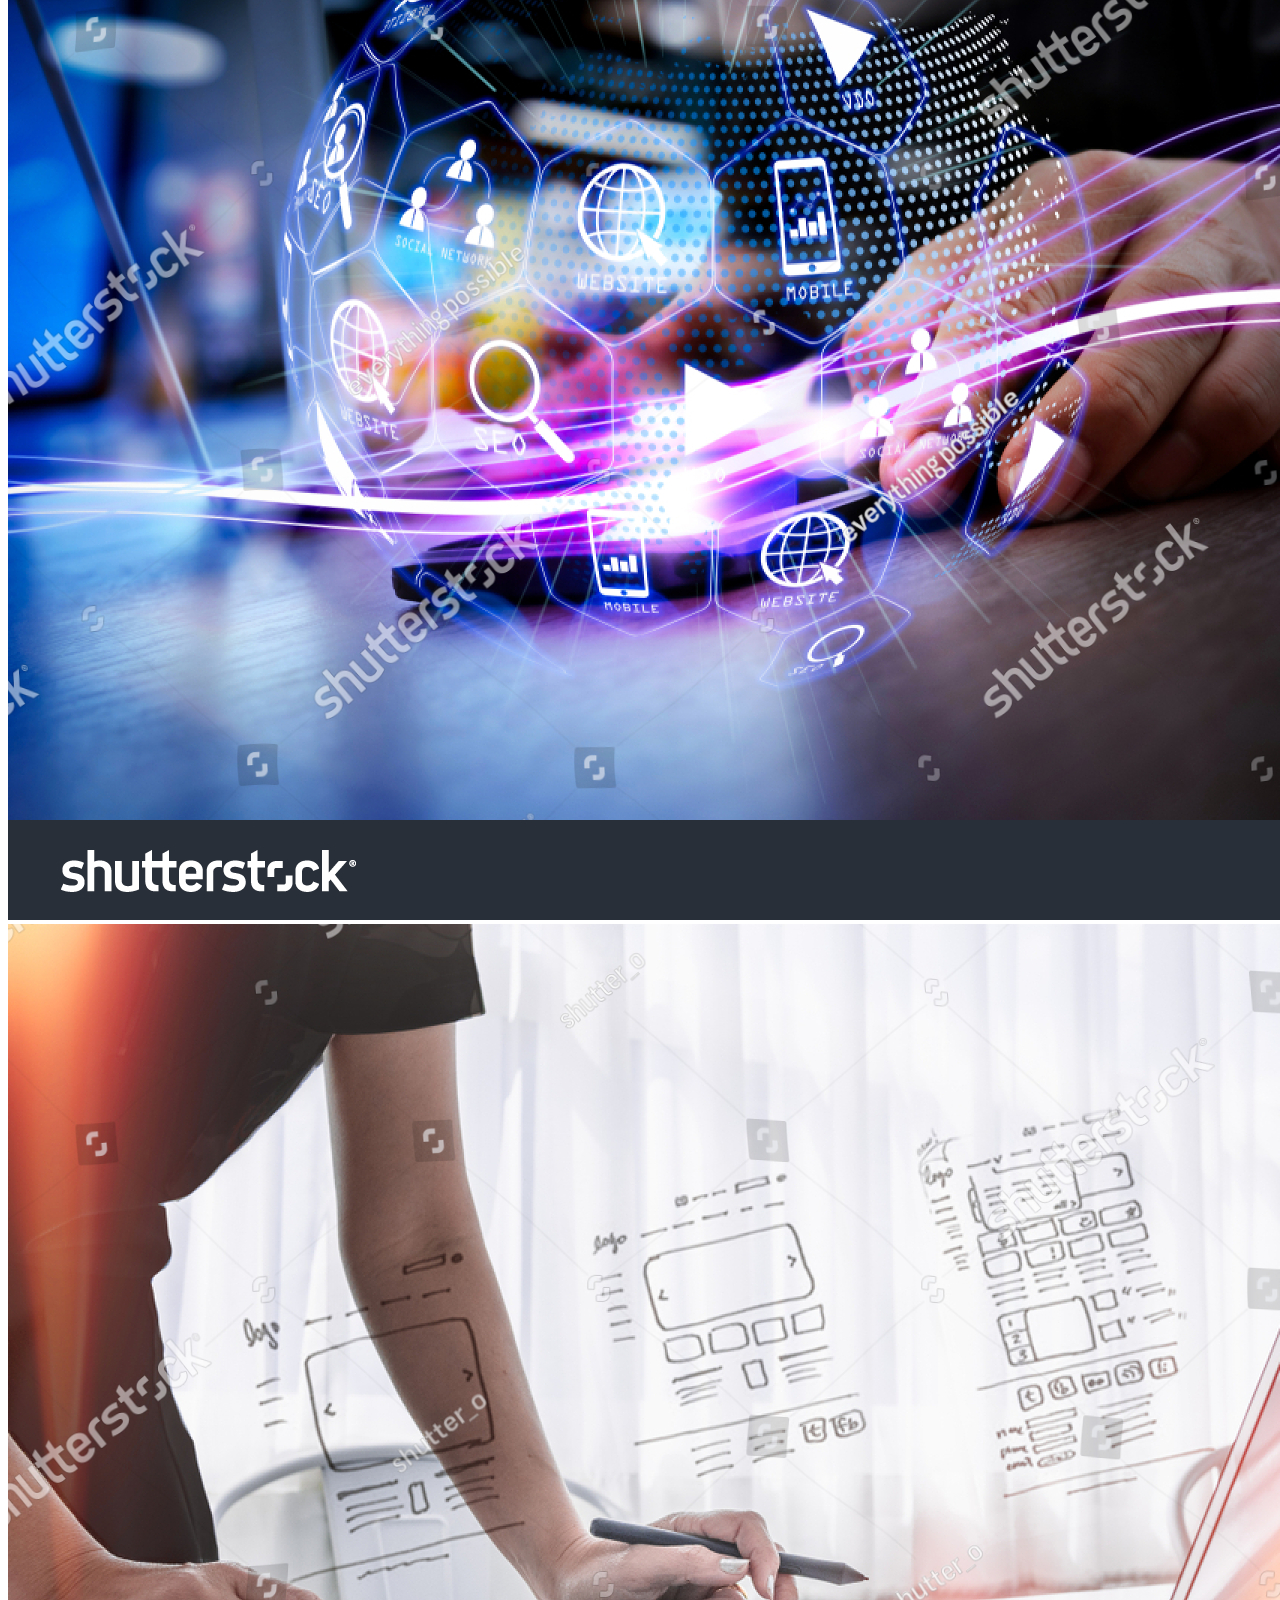
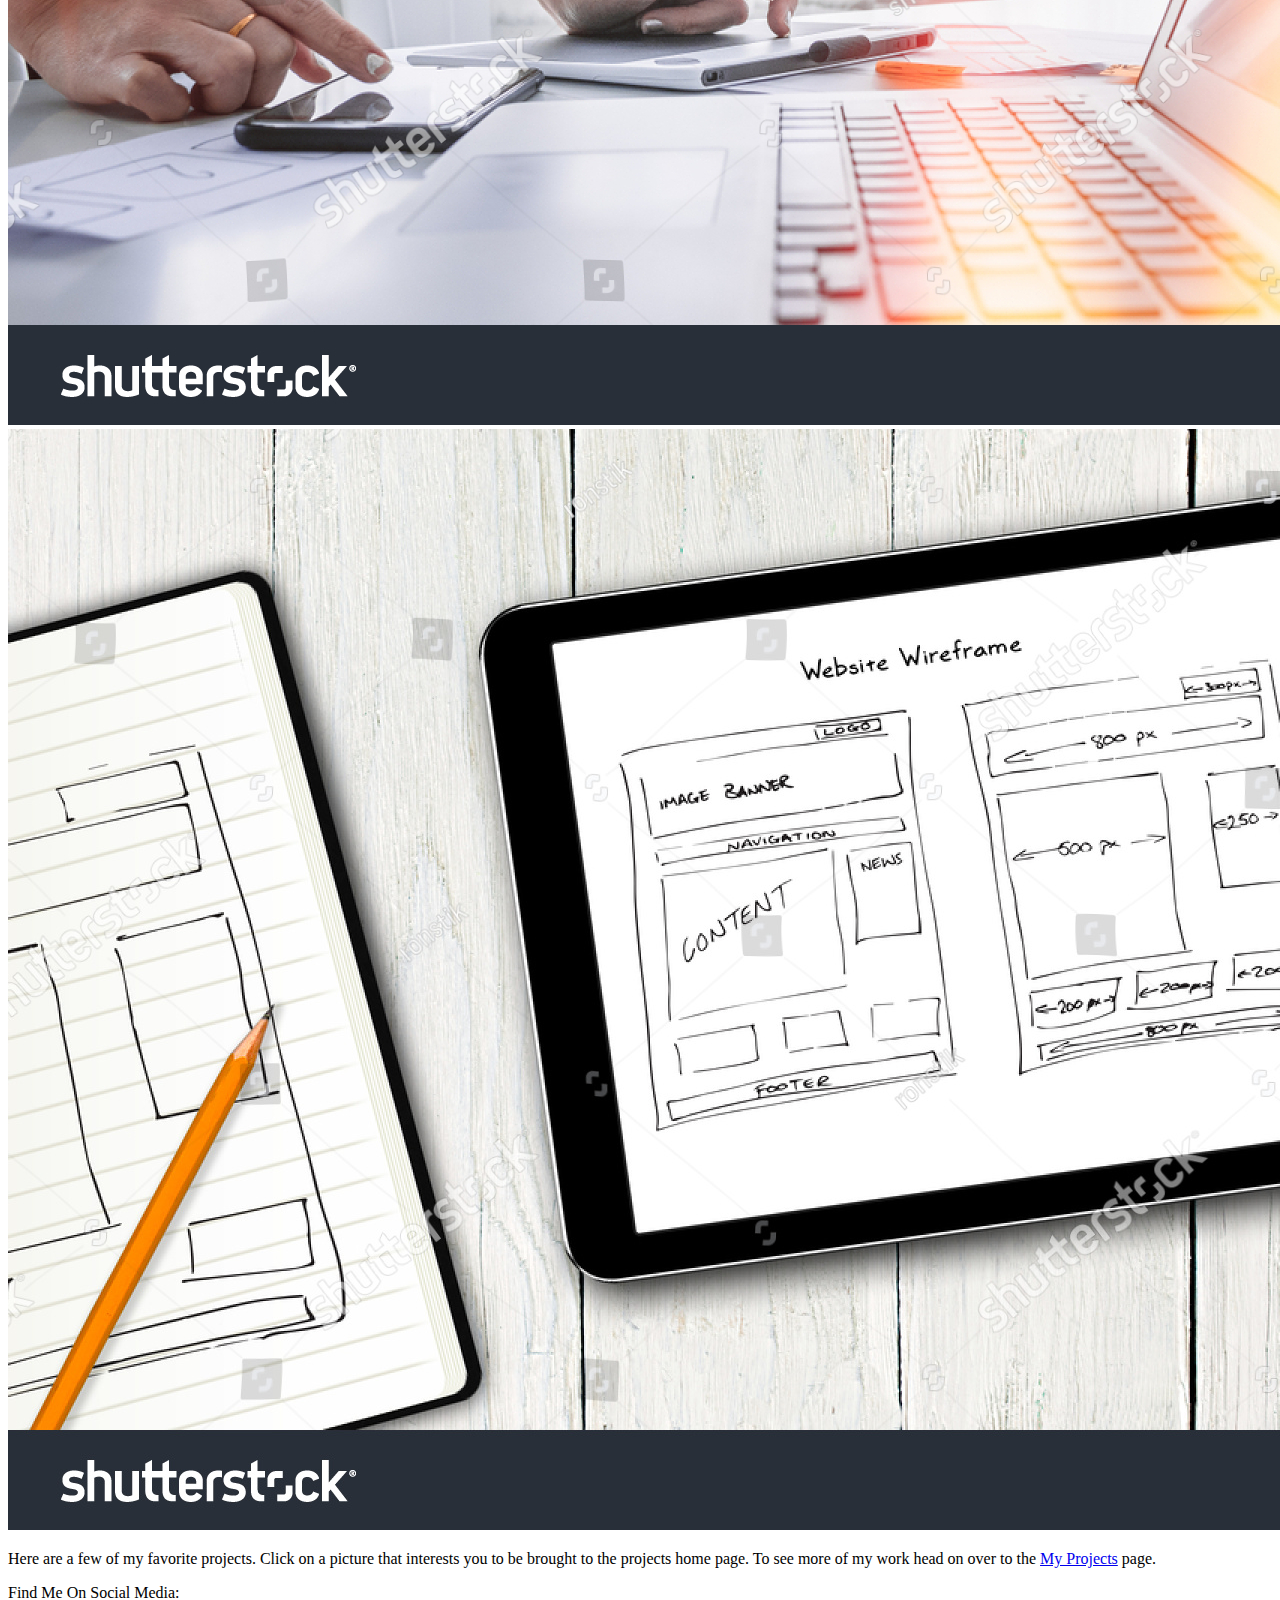
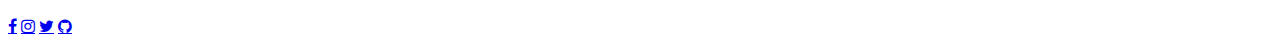
==== commit ae8e0258: "commit" ====
--- a/index.html
+++ b/index.html
@@ -1,10 +1,9 @@
-<<<<<<< HEAD
 <!DOCTYPE html>
 <html lang="en">
 <head>
     <meta charset="UTF-8">
     <meta name="viewport" content="width=device-width, initial-scale=1.0">
-    <link rel="stylesheet" href="assets/stylesheets/index.css">
+    <link rel="stylesheet" href="User-Interface-II/assets/stylesheets/index.css">
     <link rel="stylesheet" href="https://cdnjs.cloudflare.com/ajax/libs/font-awesome/4.7.0/css/font-awesome.min.css">
     <link href="https://fonts.googleapis.com/css2?family=Architects+Daughter&family=Montaga&display=swap" rel="stylesheet">    <title>Coleman Portfolio | Home</title>
 </head>
@@ -55,62 +54,4 @@
         </footer>
     </div>
 </body>
-=======
-<!DOCTYPE html>
-<html lang="en">
-<head>
-    <meta charset="UTF-8">
-    <meta name="viewport" content="width=device-width, initial-scale=1.0">
-    <link rel="stylesheet" href="assets/stylesheets/index.css">
-    <link rel="stylesheet" href="https://cdnjs.cloudflare.com/ajax/libs/font-awesome/4.7.0/css/font-awesome.min.css">
-    <link href="https://fonts.googleapis.com/css2?family=Architects+Daughter&family=Montaga&display=swap" rel="stylesheet">    <title>Coleman Portfolio | Home</title>
-</head>
-<body>
-    <div class="wrapper">
-
-        <!-- Header -->
-        <header class="header">
-            <img class="headerImage" src="assets/images/code-pic.jpg">
-            <h1>Christopher Coleman</h1>
-            <nav class="nav">
-                <a href="/index.html">Home</a>
-                <a href="/about.html">About Me</a>
-                <a href="/projects.html">My Projects</a>
-                <a href="/contact.html">Contact Me</a>
-            </nav>
-            <h1 class="title">My Portfolio</h1>
-            <p>"Any fool can know. The point is to understand"<br> -Albert Einstein</p>
-            <img class="headerImage headerImage2" src="/assets/images/code-pic.jpg" alt="Computer running code">
-        </header>
-        
-        <!-- Main article: Whats in the site-->
-        <article class="welcome">
-            <p>Hello and welcome to my page. My name is Christopher Coleman and I built this site to share my work with you. Here is listed all my projects from when I first started learning Web Development up until recent.</p>
-            <p>I have also included a contact me page in case you would like to colaborate on a project, ask me any questions, or really just want to talk computer science. I'm also open to evaluation so feel free to analyze and comment. Hope to hear from you soon!</p>
-        </article>
-
-        <!-- Gallery -->
-        <section  class="sampleProjects">
-            <div class="projectsGallery">
-                <a href="#"><img src="/assets/images/sampleImage1.jpg" alt="Sample Project One"></a>
-                <a href="#"><img src="/assets/images/sampleImage2.jpg" alt="Sample Project One"></a>
-                <a href="#"><img src="/assets/images/sampleImage3.jpg" alt="Sample Project One"></a>
-                <a href="#"><img src="/assets/images/sampleImage4.jpg" alt="Sample Project One"></a>
-            </div>
-            <p>Here are a few of my favorite projects. Click on a picture that interests you to be brought to the projects home page. To see more of my work head on over to the <a id="myProjects" href="#">My Projects</a> page.</p>                
-        </section>
-
-        <!-- Footer -->
-        <footer class="footer">
-            <p>Find Me On Social Media: </p>
-            <nav class="nav footerNav">
-                <a href="#" class="fa fa-facebook"></a>
-                <a href="#" class="fa fa-instagram"></a>
-                <a href="#" class="fa fa-twitter"></a>
-                <a href="#" class="fa fa-github"></a>
-            </nav>
-        </footer>
-    </div>
-</body>
->>>>>>> 40d62edeb4d173b4d279ad7340f1ae3a7372eb00
 </html>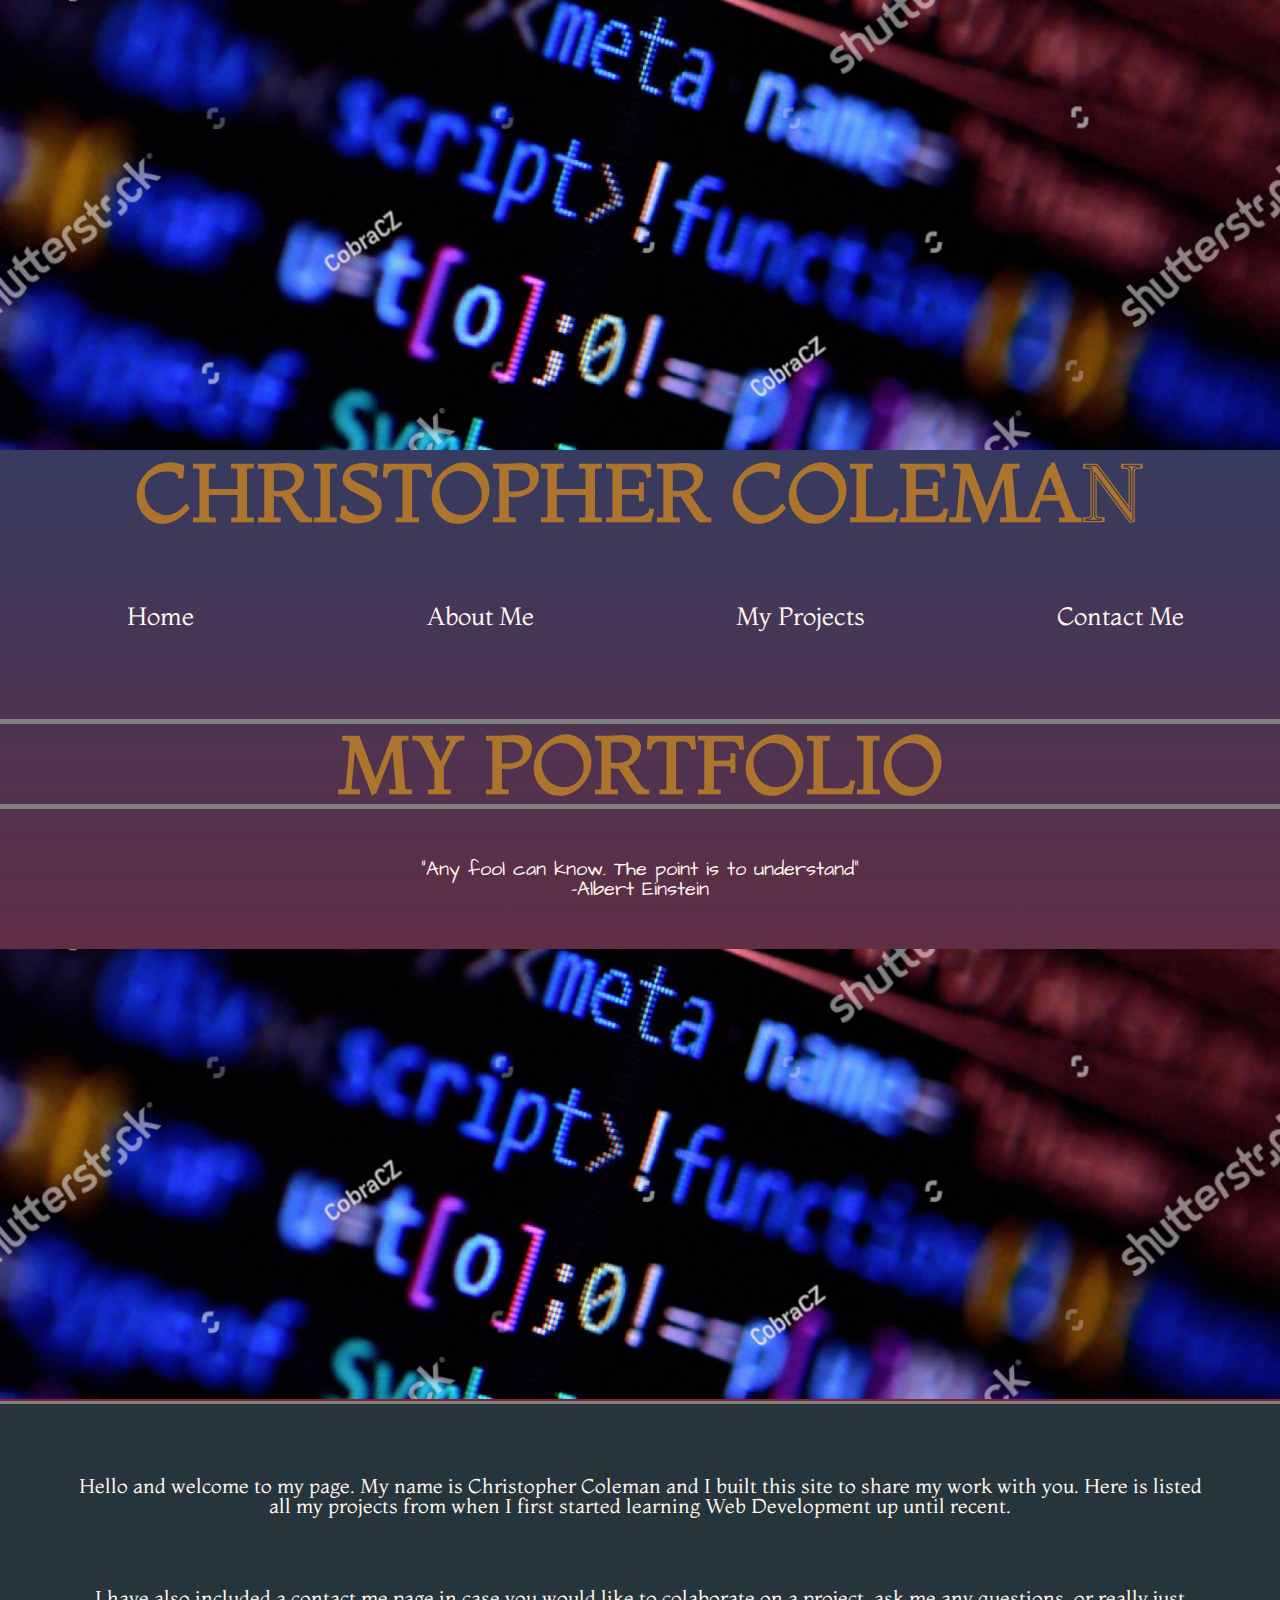
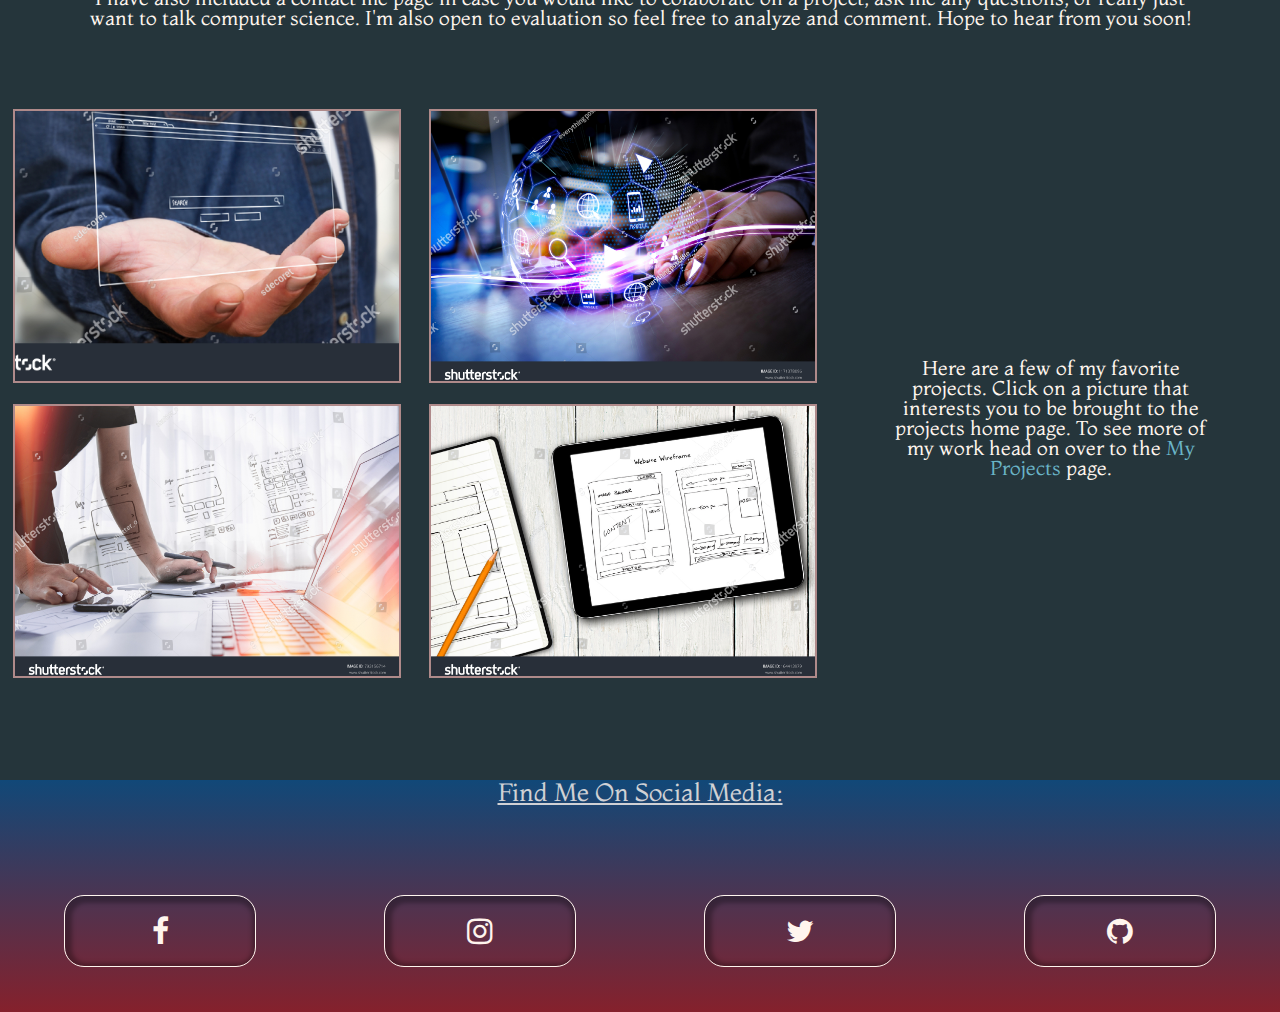
==== commit 6b8031e5: "media qeiries" ====
--- a/index.html
+++ b/index.html
@@ -3,7 +3,7 @@
 <head>
     <meta charset="UTF-8">
     <meta name="viewport" content="width=device-width, initial-scale=1.0">
-    <link rel="stylesheet" href="User-Interface-II/assets/stylesheets/index.css">
+    <link rel="stylesheet" href="/assets/stylesheets/index.css">
     <link rel="stylesheet" href="https://cdnjs.cloudflare.com/ajax/libs/font-awesome/4.7.0/css/font-awesome.min.css">
     <link href="https://fonts.googleapis.com/css2?family=Architects+Daughter&family=Montaga&display=swap" rel="stylesheet">    <title>Coleman Portfolio | Home</title>
 </head>
--- a/assets/stylesheets/index.css
+++ b/assets/stylesheets/index.css
@@ -0,0 +1,322 @@
+/*
+---- CSS Reset ----
+*/
+html,body,div,span,object,iframe,h1,h2,h3,h4,h5,h6,p,blockquote,pre,abbr,address,cite,code,del,dfn,em,img,ins,kbd,q,samp,small,strong,sub,sup,var,b,i,dl,dt,dd,ol,ul,li,fieldset,form,label,legend,table,caption,tbody,tfoot,thead,tr,th,td,article,aside,canvas,details,figcaption,figure,footer,header,hgroup,menu,nav,section,summary,time,mark,audio,video{margin:0;padding:0;border:0;outline:0;font-size:100%;vertical-align:baseline;background:transparent}
+body{line-height:1}
+article,aside,details,figcaption,figure,footer,header,hgroup,menu,nav,section{display:block}
+nav ul{list-style:none}
+blockquote,q{quotes:none}
+blockquote:before,blockquote:after,q:before,q:after{content:none}
+a{margin:0;padding:0;font-size:100%;vertical-align:baseline;background:transparent}
+ins{background-color:#ff9;color:#000;text-decoration:none}
+mark{background-color:#ff9;color:#000;font-style:italic;font-weight:bold}
+del{text-decoration:line-through}
+abbr[title],dfn[title]{border-bottom:1px dotted;cursor:help}
+table{border-collapse:collapse;border-spacing:0}
+hr{display:block;height:1px;border:0;border-top:1px solid #ccc;margin:1em 0;padding:0}
+input,select{vertical-align:middle}
+
+
+/*
+---- Basic Styling ----
+*/
+html {
+    color: seashell;
+    font-size: 62.5%;
+    font-family: "Montaga";
+    box-sizing: border-box;
+    background: rgb(37, 53, 59);
+}
+
+h1,
+h2 {
+    color: rgb(172, 116, 44);
+    font-family: 'Montaga', Tahoma, Geneva, Verdana, sans-serif;
+}
+
+a,
+ul,
+li {
+    color: seashell;
+    font-size: 2rem;
+    text-decoration: none;
+}
+p {
+    color: seashell;
+    font-size: 2rem;
+}
+
+/*
+---- Header Styling ----
+*/
+.header {
+    width: 100vw;
+    background-image: -webkit-linear-gradient(rgba(1, 87, 168, 0.562), rgba(204, 18, 33, 0.575));
+    border-bottom: 3px solid grey;
+}
+.header .headerImage{
+    width: 100vw;
+    height: 50vh;
+    object-fit: cover;
+}
+.header h1 {
+    font-size: 8rem;
+    text-align: center;
+    margin-bottom: 3vh;
+    text-transform: uppercase;
+}
+.header .nav {
+    font-size: 2.5rem;
+}
+.nav a {
+    font-size: 2.5rem;
+    text-align: center;
+    border-radius: 20px;
+}
+.header .nav a:hover {
+    opacity: 0.4;
+}
+.header .title {
+    margin: 5vh 0;
+    border-top: 5px solid grey;
+    border-bottom: 5px solid grey;
+}
+.header p {
+    font-size: 2rem;
+    font-family: "Architects Daughter";
+    text-align: center;
+    margin: 50px 0;
+}
+
+/*
+---- Home Page Styling ----
+*/
+.welcome p {
+    text-align: center;
+    margin: 8vh;
+}
+.sampleProjects {
+    display: flex;
+    align-items: center;
+    flex-flow: center wrap;
+}
+.sampleProjects img {
+    width: 30vw;
+    height: 30vh;
+    object-fit: cover;
+    margin: 1vh 1vw;
+    border: 2px solid rgb(175, 138, 138);
+    flex: 2 2 100%;
+}
+.projectsGallery a {
+    color: blue;
+}
+.sampleProjects p {
+    text-align: center;
+    margin: 5vh 5vw 0 2vw;
+    flex: 1 1 50%;
+}
+#myProjects {
+    color: rgb(106, 180, 199);
+}
+#myProjects:hover {
+    opacity: 0.5;
+}
+
+
+/*
+---- Footer Styling ----
+*/
+footer {
+    margin-top: 10vh;
+    width: 100vw;
+    background-image: -webkit-linear-gradient(rgba(1, 87, 168, 0.562), rgba(204, 18, 33, 0.575));
+    justify-content: space-around;
+}
+footer p {
+    font-size: 2.5rem;
+    opacity: 0.8;
+    text-align: center;
+    margin-bottom: 5vh;
+    text-decoration: underline;
+}
+footer .nav{
+    display: flex;
+    justify-content: center;
+    align-items: center;
+}
+footer .fa {
+    flex: 1 1 100%;
+    padding: 20px;
+    font-size: 3rem;
+    width: 50px;
+    text-align: center;
+    text-decoration: none;
+    border: 1px solid seashell;
+    box-shadow: inset 2px 2px 4px 5px rgba(0,0,0,0.3);
+}
+footer a:hover{
+    opacity: 0.3;
+}
+
+/*
+---- Navigation Styling ----
+*/
+nav {
+    display: flex;
+    justify-content: space-between;
+}
+nav a{
+    margin: 5vh 5vw;
+    flex: 1;
+}
+.footerNav {
+    display: flex;
+    justify-content: space-around;
+}
+
+/*
+---- About Me Page Styling ----
+*/
+.mainContent {
+    display: flex;
+    flex-direction: row;
+    justify-content: space-around;
+    align-items: center;
+}
+.aboutFamily {
+    display: flex;
+    flex-wrap: wrap;
+    justify-content: center;
+    align-items: center;
+    flex: 2 2 50%;
+}
+.aboutFamily p {
+    margin: 5vh 5vw;
+}
+.aboutFamily img {
+    margin: 5vh 5vw;
+}
+.aboutFamily .familyHotTub {
+    width: 60vw;
+    height: 30vh;
+    object-fit: cover;
+}
+.aboutFamily .smallerImgs {
+    width: 30vw;
+    height: 50vh;
+    object-fit: cover;
+}
+.allAboutMe {
+    text-align: center;
+    flex: 1 1 50%;
+}
+.allAboutMe .quote {
+    margin-top: 10vh;
+    border: 3px solid grey;
+    border-radius: 10px;
+}
+
+
+/*
+---- Contact Me Page ----
+*/
+.pageDescription p{
+    text-align: center;
+    margin: 10vh 10vw;
+}
+.form {
+    text-align: center;
+    width: 50vw;
+    margin: 10vh 25vw;
+}
+.form ul {
+    list-style-type: none;
+    border: 5px solid grey;
+}
+
+/*
+---- Responsive Design Styling/Media Quiries ----
+*/
+@media screen and (max-width: 768px) { /*Tablet*/
+    /*Basic Styling Alt*/
+    html {
+    font-size: 50%;
+    }
+    /*Header Alt*/
+    .header .headerImage {
+        height: 20vh;
+    }
+    .header .headerImage2 {
+        display: none;
+    }
+    /*Home Page Alt*/
+    .sampleProjects {
+        flex-flow: column nowrap;
+        align-items: center;
+    }
+    .sampleProjects img {
+        width: 20vw;
+    }
+    /*About Me Alt */
+    .mainContent {
+        display: flex;
+        flex-direction: column;
+        justify-content: center;
+        align-items: center;
+    }
+    .aboutFamily .smallerImgs {
+        width: 30vw
+    }
+    .aboutFamily {
+        display: flex;
+        justify-content: space-evenly;
+        align-items: baseline;
+    }
+    
+@media screen and (max-width: 500px) { /*Phone*/
+    html {
+        font-size: 45%;
+    }
+    h1 {
+        font-size: 5rem;
+    }
+
+    /*Header Alt*/
+    .header .headerImage {
+        height: 20vh;
+    }
+    .header .headerImage2 {
+        display: none;
+    }
+    
+    /*Home Page Alt*/
+    .sampleProjects .projectsGallery{
+        order: 2;
+        margin-top: 5vh;
+        display: flex;
+        flex-direction: column;
+        align-items: center;
+    }
+    .sampleProjects img {
+        width: 50vw;
+    }
+
+    /*About Page Alt*/
+    .mainContent {
+        flex-direction: column;
+    }
+    .mainContent .aboutFamily {
+        display: flex;
+        justify-content: center;
+    }
+    .mainContent .aboutFamily img {
+        order: 1;
+        width: 60vw;
+    }
+    .allAboutMe {
+        order: 2;
+        width: 90vw;
+    }
+
+}